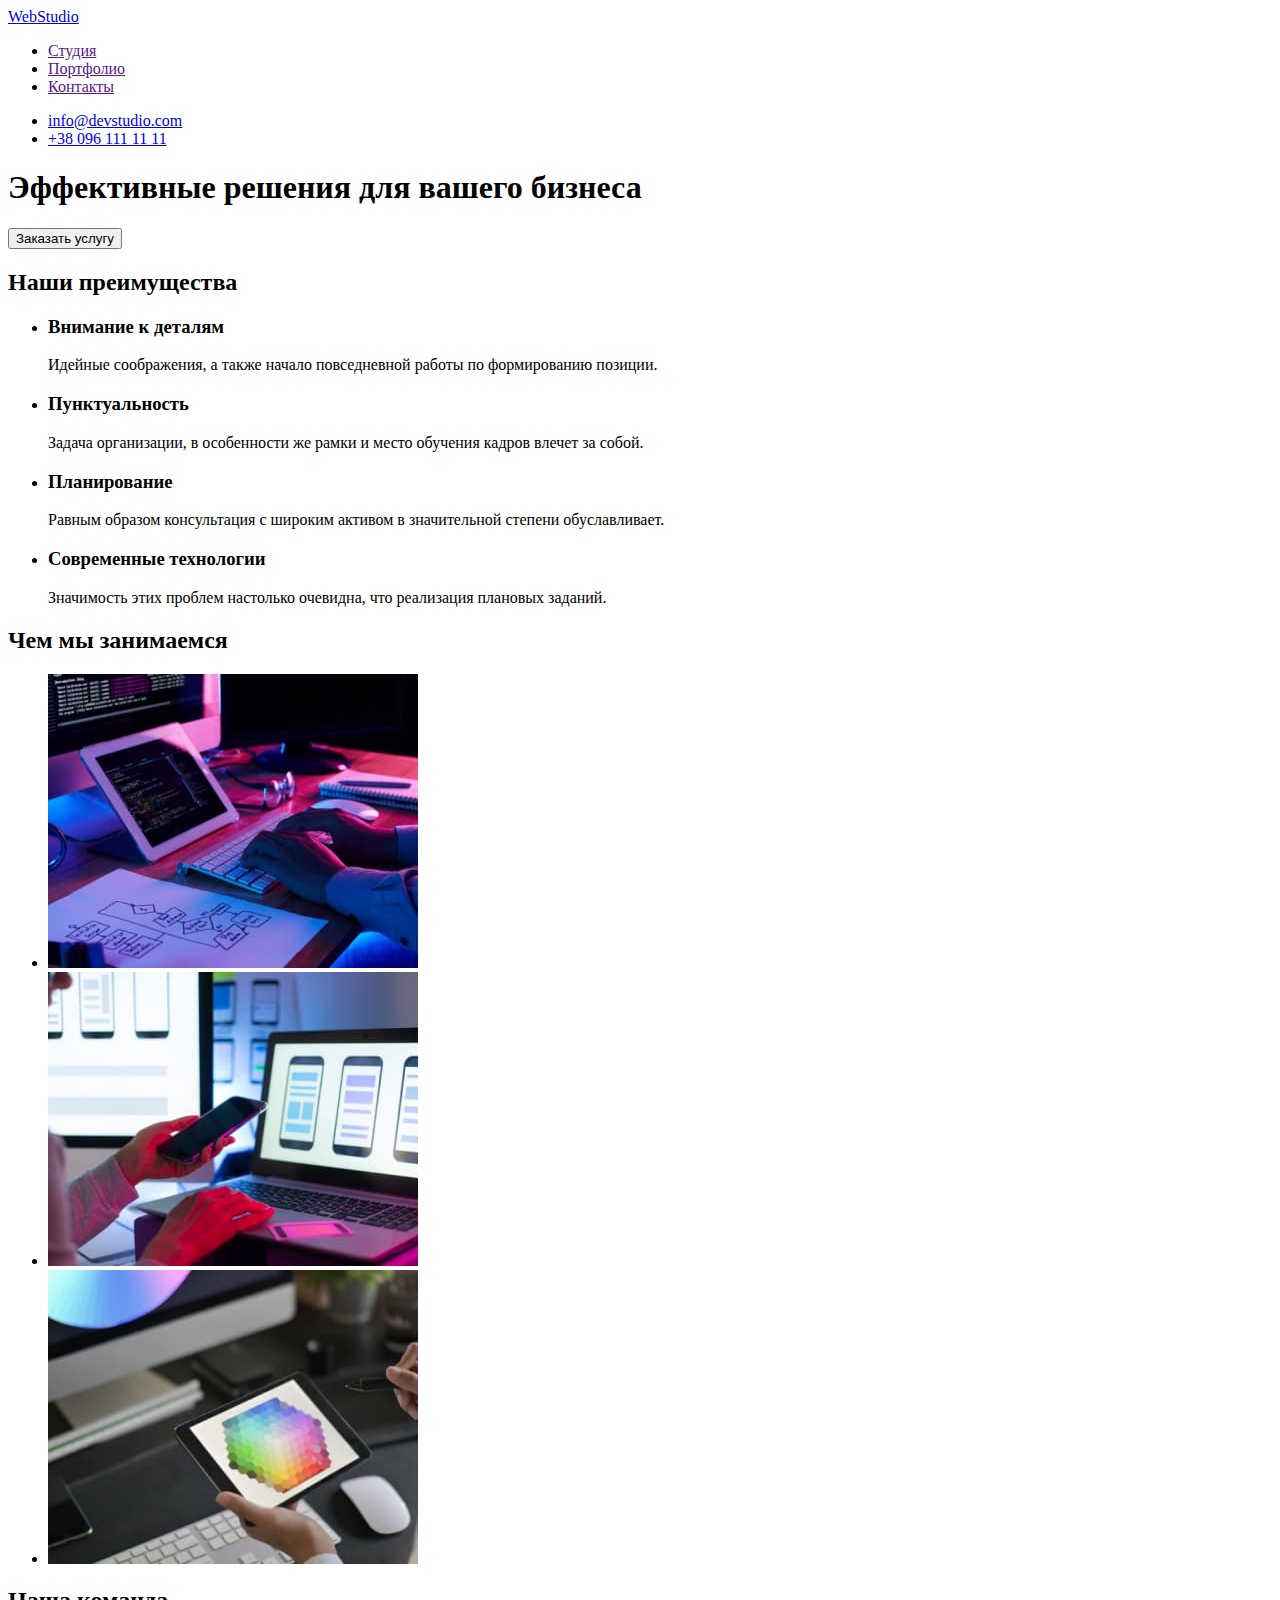
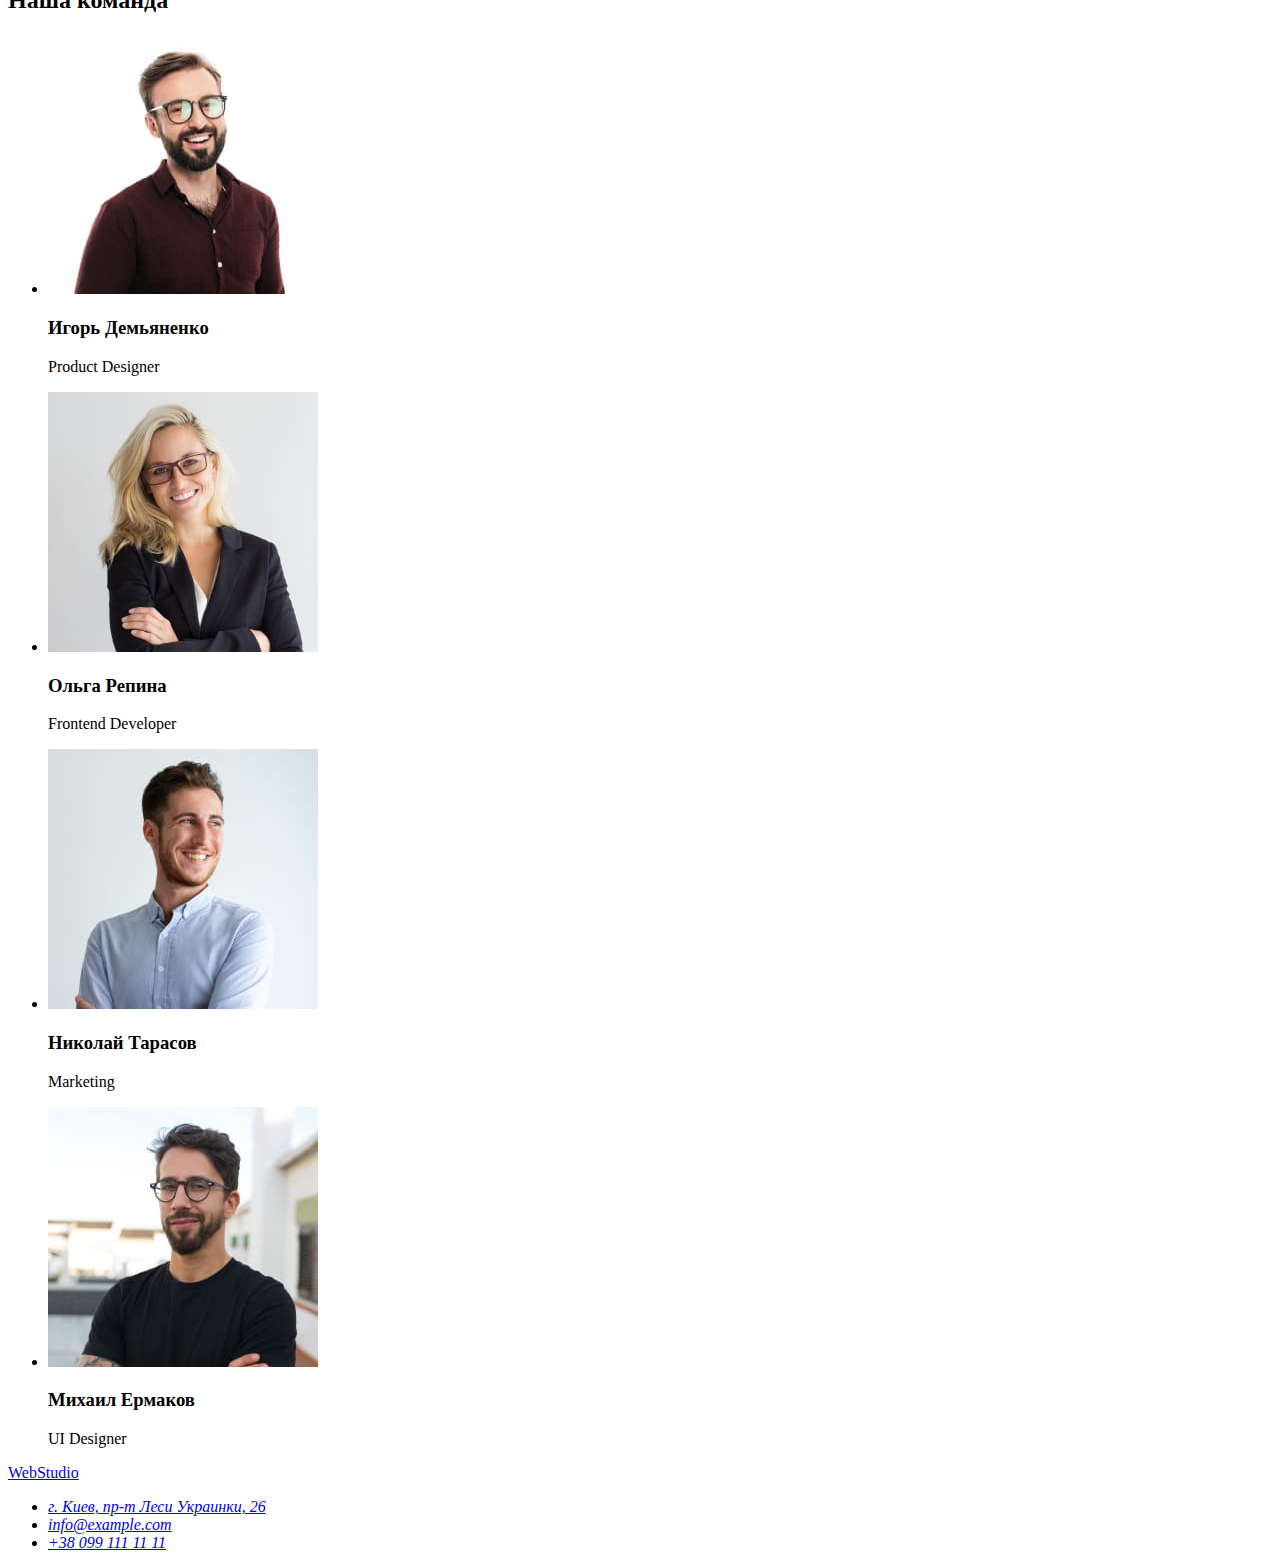
==== index.html @ 0d1cf468 "Добавление файла портфолио и css" ====
<!DOCTYPE html>
<html lang="ru">
<head>
    <meta charset="UTF-8">
    <meta http-equiv="X-UA-Compatible" content="IE=edge">
    <meta name="viewport" content="width=device-width, initial-scale=1.0">
    <title>WebStudio</title>
    <link rel="stylesheet" href="./css/index.css">
</head>

    <header>        
        <nav>
            <a href="./index.html">WebStudio</a>
            <ul>
                <li>
                    <a href="">Студия</a>
                </li>
                <li>
                    <a href="">Портфолио</a>
                </li>
                <li>
                    <a href="">Контакты</a>
                </li>
            </ul>
        </nav>
    
        <ul>
            <li>
                <a href="mailto:info@devstudio.com">info@devstudio.com</a>
            </li>
            <li>
                <a href="tel:+380961111111">+38 096 111 11 11</a>
            </li>
        </ul>
    </header>

    <main>    
        <!--Герой-->
         <section>
            <h1>Эффективные решения для вашего бизнеса</h1>
            <button type="button">Заказать услугу</button>
        </section>
        
        <section>
            <h2>Наши преимущества</h2>
            <ul>
                <li>
                    <h3>Внимание к деталям</h3>
                    <p>Идейные соображения, а также начало
                        повседневной работы по формированию позиции.</p>
                </li>
                <li>
                    <h3>Пунктуальность</h3>
                    <p>Задача организации, в особенности
                        же рамки и место обучения кадров влечет за собой.</p>
                </li>
                <li>
                    <h3>Планирование</h3>
                    <p>Равным образом консультация с широким активом в значительной степени обуславливает.</p>
                </li>
                <li>
                    <h3>Современные технологии</h3>
                    <p>Значимость этих проблем настолько очевидна, что реализация плановых заданий.</p>                    
                </li>
            </ul>
        </section>
        <section>
            <h2>Чем мы занимаемся</h2>
            <ul>
                <li>
                    <img src="./images/img1.jpg" alt="Печатает на планшете" width="370">
                </li>
                <li>
                    <img src="./images/img2.jpg" alt="Держат телефон в руке" width="370">
                </li>
                <li>
                    <img src="./images/img3.jpg" alt="Выбирают палитру на планшете" width="370">
                </li>
            </ul>
        </section>
        <section>
            <h2>Наша команда</h2>
            <ul>
                <li>
                    <img src="./images/team1.jpg" alt="Фото участика команды" width="270">
                    <h3>Игорь Демьяненко</h3>
                    <p>Product Designer</p>
                </li>
                <li>
                    <img src="./images/team2.jpg" alt="Фото участика команды" width="270">
                    <h3>Ольга Репина</h3>
                    <p>Frontend Developer</p>
                </li>
                <li>
                    <img src="./images/team3.jpg" alt="Фото участика команды" width="270">
                    <h3>Николай Тарасов</h3>
                    <p>Marketing</p>
                </li>
                <li>
                    <img src="./images/team4.jpg" alt="Фото участика команды" width="270">
                    <h3>Михаил Ермаков</h3>
                    <p>UI Designer</p>
                </li>
            </ul>
        </section>    
    </main>

    <footer>
        <a href="index.html">WebStudio</a>
        <address>
            <ul>
                <li>
                    <a href="https://goo.gl/maps/7jGC1GVGxhmo8S818" target="_blank" rel="noopener noreferrer nofollow ">г.
                        Киев, пр-т Леси Украинки, 26</a>
                </li>
                <li>
                    <a href="mailto:info@example.com">info@example.com</a>
                </li>
                <li>
                    <a href="tel:+380991111111">+38 099 111 11 11</a>
                </li>
            </ul>
        </address>
    </footer>

</body>
</html>
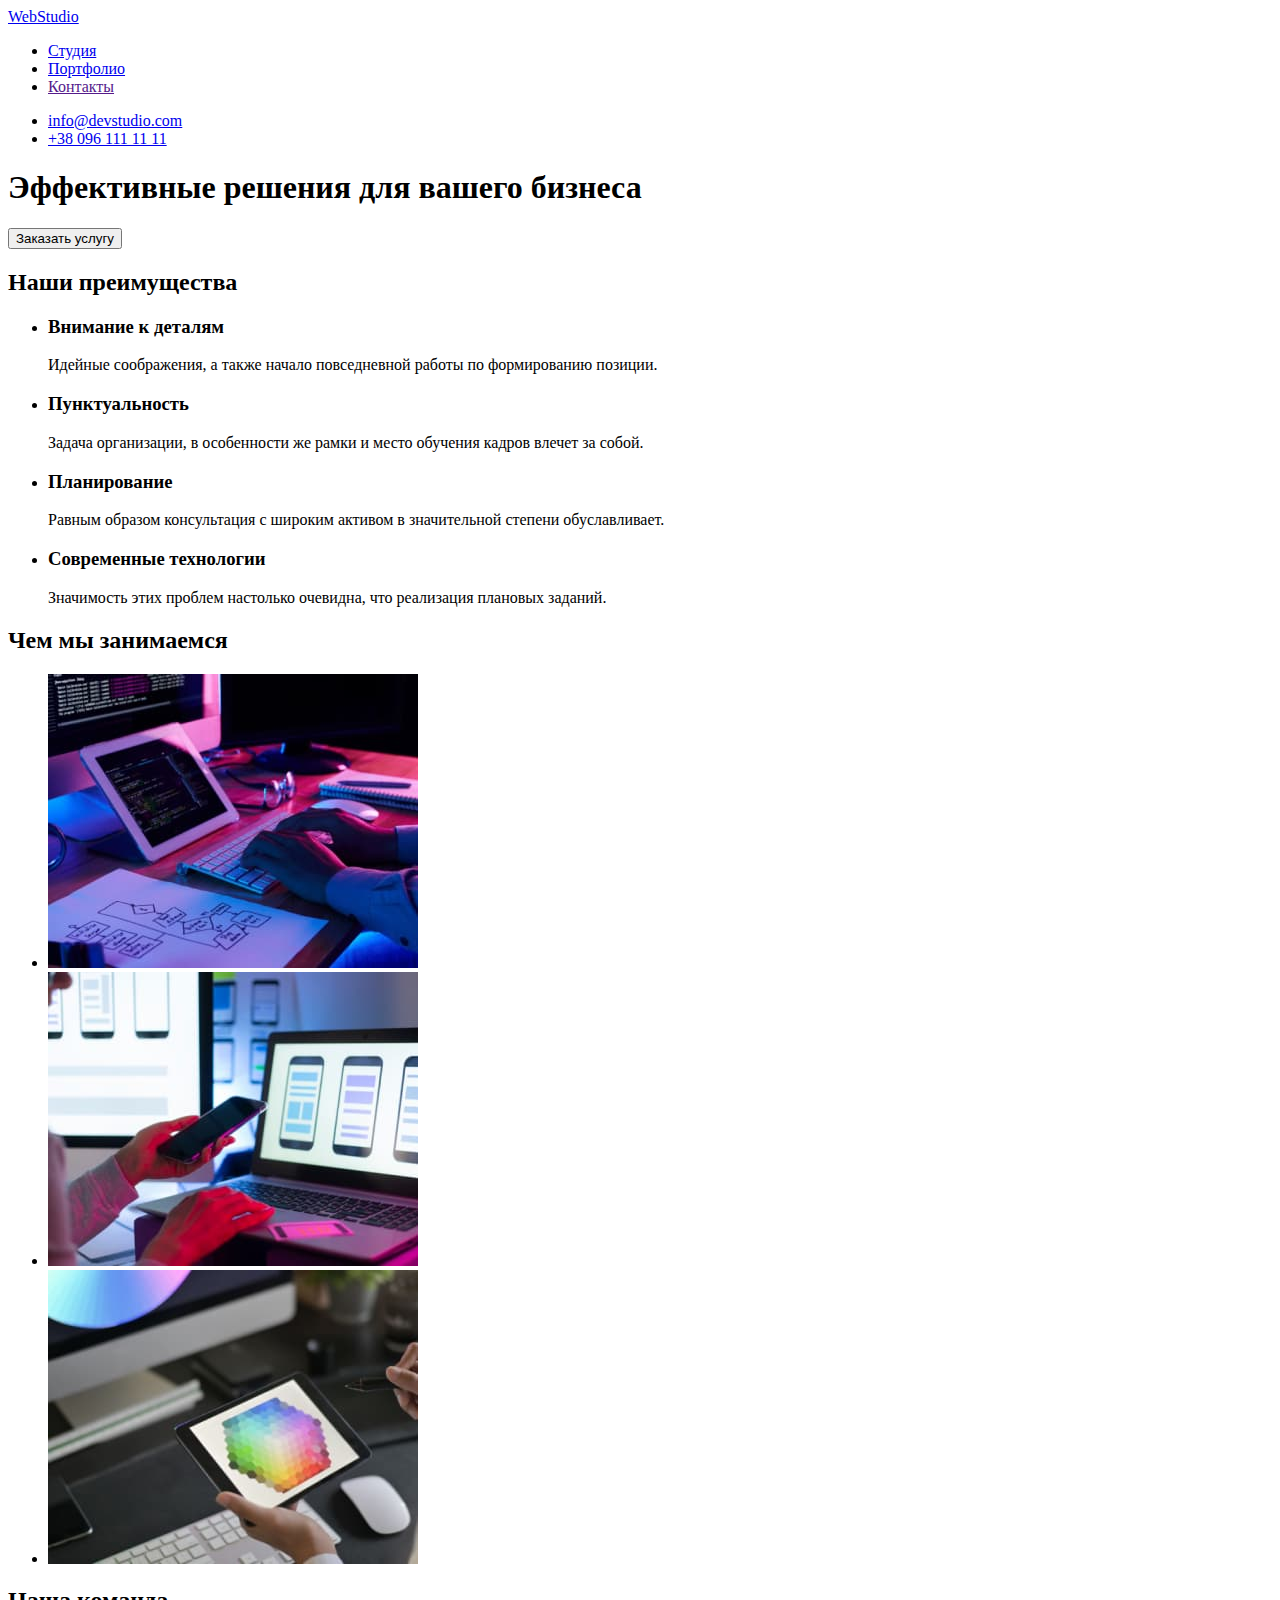
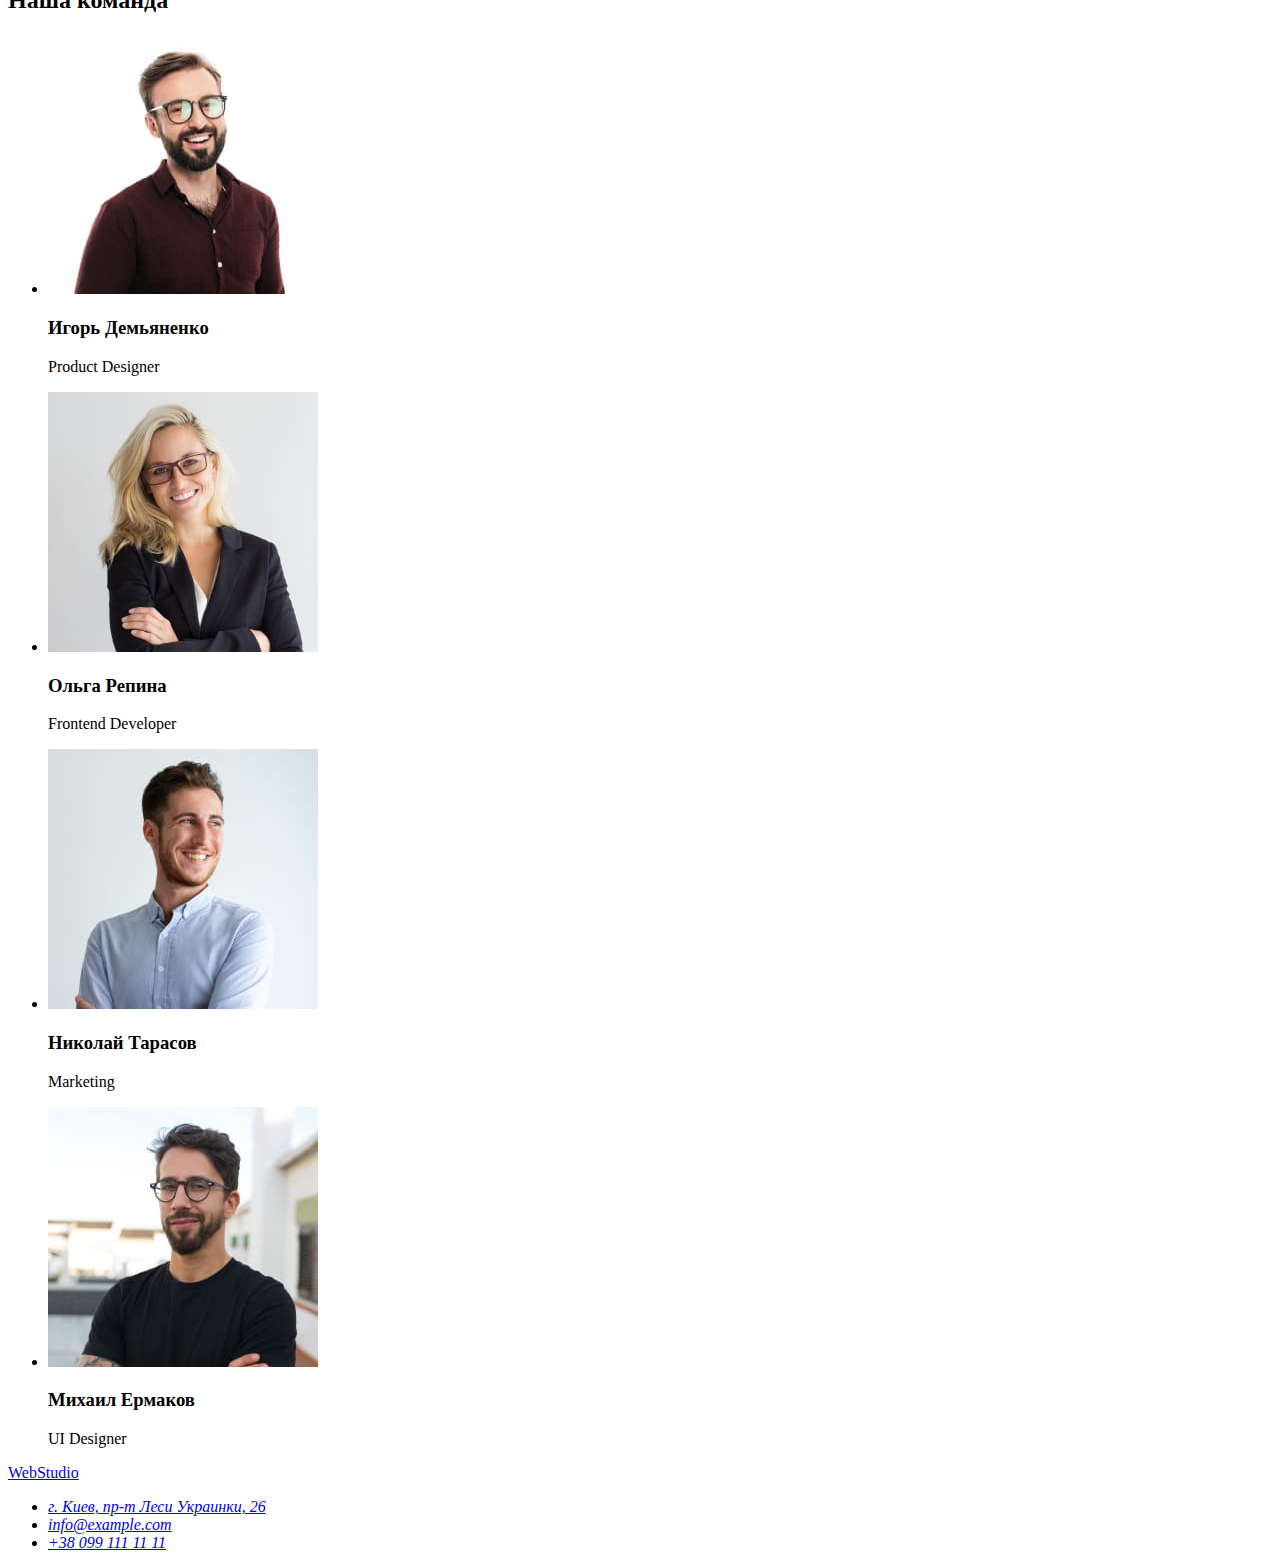
==== commit a778b40c: "Добавление картинок" ====
--- a/index.html
+++ b/index.html
@@ -13,10 +13,10 @@
             <a href="./index.html">WebStudio</a>
             <ul>
                 <li>
-                    <a href="">Студия</a>
+                    <a href="./index.html">Студия</a>
                 </li>
                 <li>
-                    <a href="">Портфолио</a>
+                    <a href="./portfolio.html">Портфолио</a>
                 </li>
                 <li>
                     <a href="">Контакты</a>
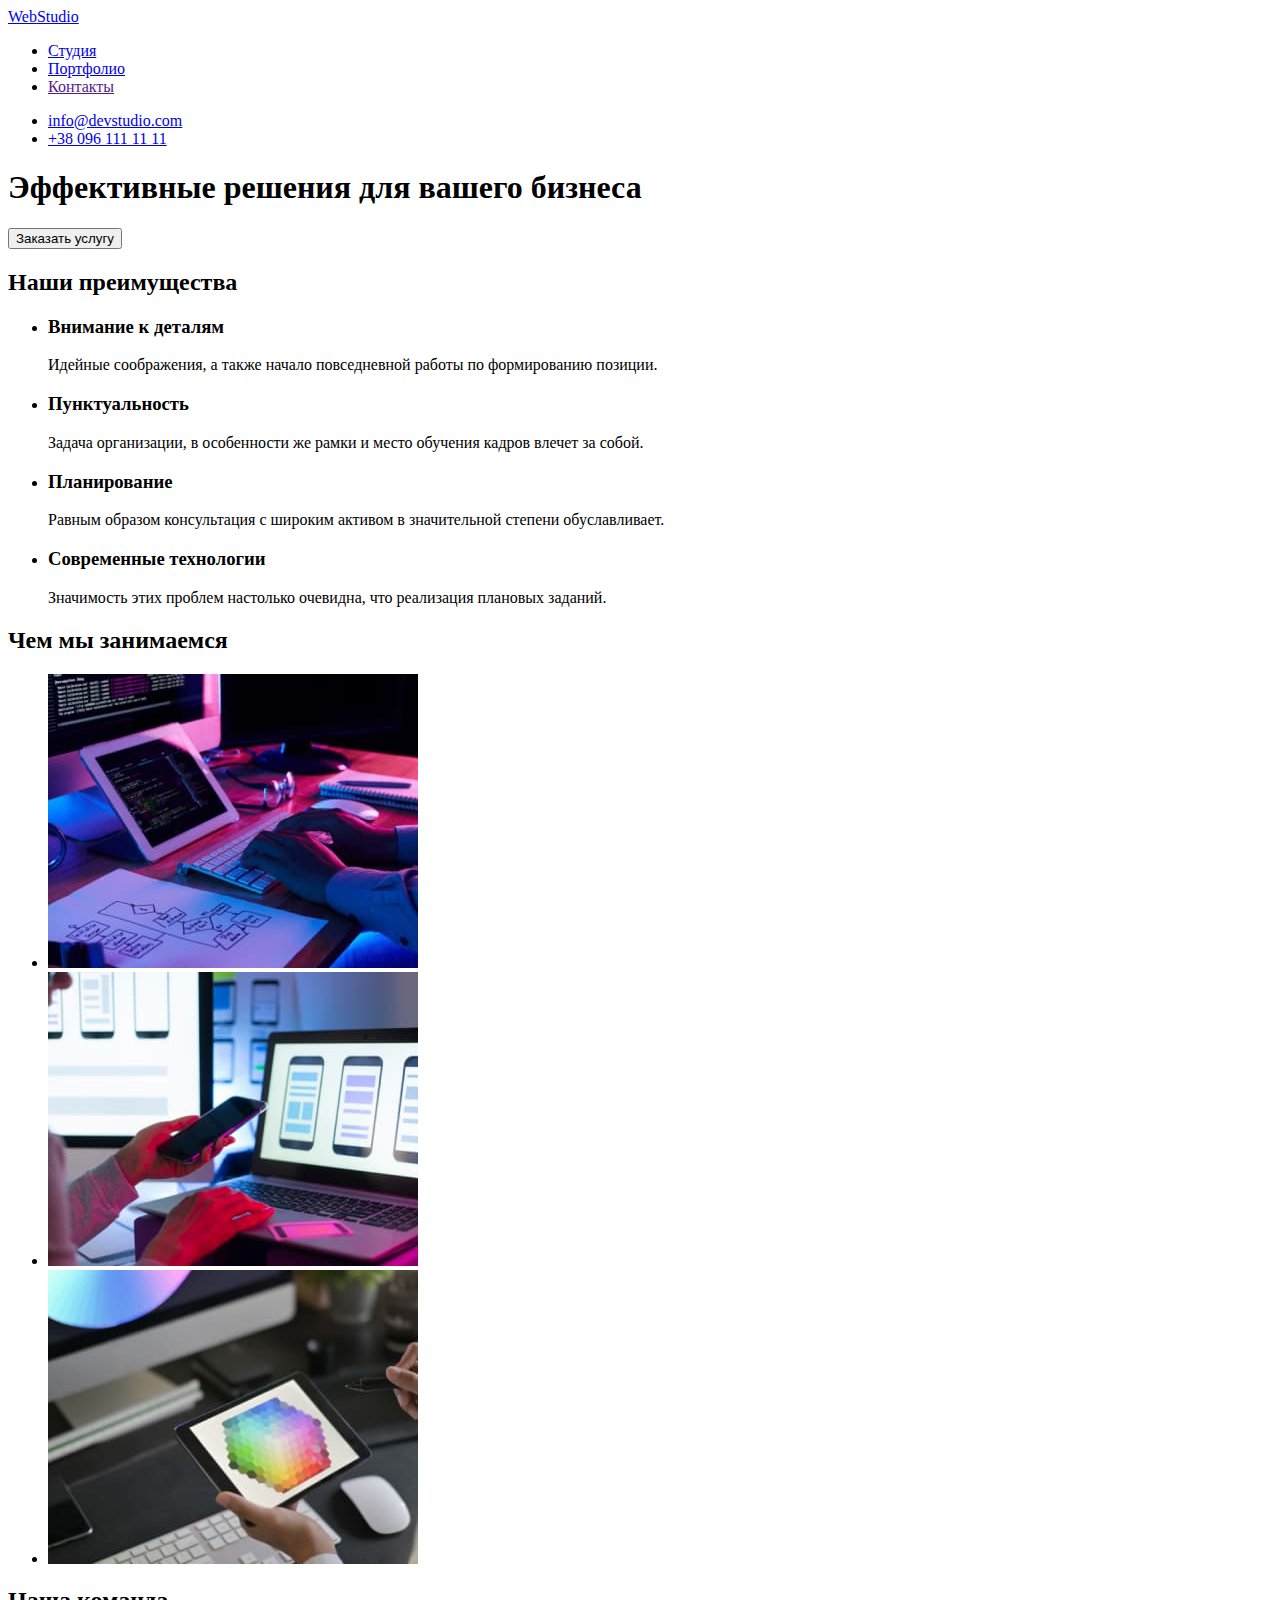
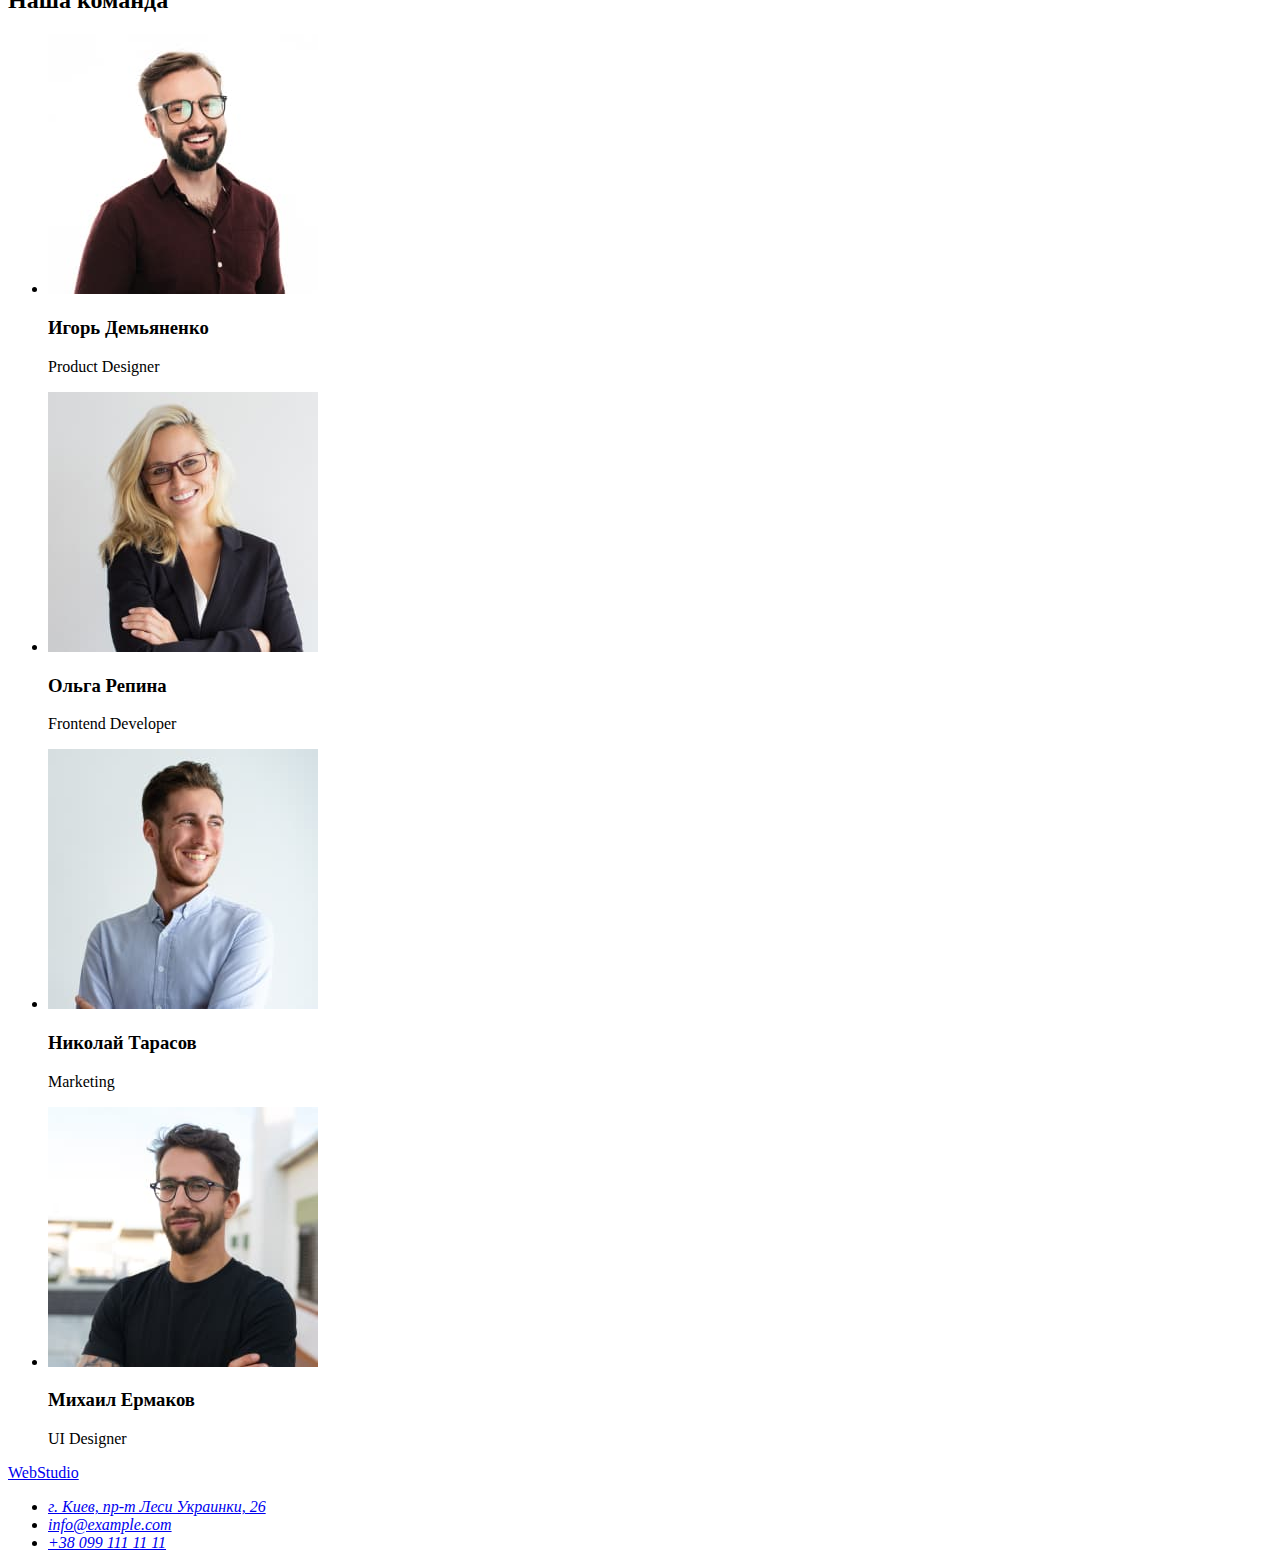
==== commit 1b25c37c: "Расписано классы для всех элементов" ====
--- a/index.html
+++ b/index.html
@@ -5,13 +5,18 @@
     <meta http-equiv="X-UA-Compatible" content="IE=edge">
     <meta name="viewport" content="width=device-width, initial-scale=1.0">
     <title>WebStudio</title>
+    <link rel="preconnect" href="https://fonts.googleapis.com">
+    <link rel="preconnect" href="https://fonts.gstatic.com" crossorigin>
+    <link href="https://fonts.googleapis.com/css2?family=Raleway:wght@700&family=Roboto:wght@400;500;700;900&display=swap"
+        rel="stylesheet">
     <link rel="stylesheet" href="./css/index.css">
+    
 </head>
 
     <header>        
         <nav>
-            <a href="./index.html">WebStudio</a>
-            <ul>
+            <a href="./index.html" class="logo"><span class="logo-sab">Web</span>Studio</a>
+            <ul class="nav">
                 <li>
                     <a href="./index.html">Студия</a>
                 </li>
@@ -24,7 +29,7 @@
             </ul>
         </nav>
     
-        <ul>
+        <ul  class="info-head">
             <li>
                 <a href="mailto:info@devstudio.com">info@devstudio.com</a>
             </li>
@@ -36,36 +41,36 @@
 
     <main>    
         <!--Герой-->
-         <section>
-            <h1>Эффективные решения для вашего бизнеса</h1>
-            <button type="button">Заказать услугу</button>
+         <section class="hero">
+            <h1 class="hero-title title">Эффективные решения для вашего бизнеса</h1>
+            <button type="button" class="button">Заказать услугу</button>
         </section>
         
-        <section>
-            <h2>Наши преимущества</h2>
+        <section class="main-benefits">
+            <h2 class="main-benefits-main-title">Наши преимущества</h2>
             <ul>
                 <li>
-                    <h3>Внимание к деталям</h3>
-                    <p>Идейные соображения, а также начало
+                    <h3 class="main-benefits-title">Внимание к деталям</h3>
+                    <p class="main-benefits-text">Идейные соображения, а также начало
                         повседневной работы по формированию позиции.</p>
                 </li>
                 <li>
-                    <h3>Пунктуальность</h3>
-                    <p>Задача организации, в особенности
+                    <h3 class="main-benefits-title">Пунктуальность</h3>
+                    <p class="main-benefits-text">Задача организации, в особенности
                         же рамки и место обучения кадров влечет за собой.</p>
                 </li>
                 <li>
-                    <h3>Планирование</h3>
-                    <p>Равным образом консультация с широким активом в значительной степени обуславливает.</p>
+                    <h3 class="main-benefits-title">Планирование</h3>
+                    <p class="main-benefits-text">Равным образом консультация с широким активом в значительной степени обуславливает.</p>
                 </li>
                 <li>
-                    <h3>Современные технологии</h3>
-                    <p>Значимость этих проблем настолько очевидна, что реализация плановых заданий.</p>                    
+                    <h3 class="main-benefits-title">Современные технологии</h3>
+                    <p class="main-benefits-text">Значимость этих проблем настолько очевидна, что реализация плановых заданий.</p>                    
                 </li>
             </ul>
         </section>
-        <section>
-            <h2>Чем мы занимаемся</h2>
+        <section class="main-work">
+            <h2 class="main-work-title">Чем мы занимаемся</h2>
             <ul>
                 <li>
                     <img src="./images/img1.jpg" alt="Печатает на планшете" width="370">
@@ -78,37 +83,37 @@
                 </li>
             </ul>
         </section>
-        <section>
-            <h2>Наша команда</h2>
+        <section class="main-team">
+            <h2 class="main-team-main-title">Наша команда</h2>
             <ul>
                 <li>
                     <img src="./images/team1.jpg" alt="Фото участика команды" width="270">
-                    <h3>Игорь Демьяненко</h3>
-                    <p>Product Designer</p>
+                    <h3 class="main-team-title">Игорь Демьяненко</h3>
+                    <p class="main-team-text">Product Designer</p>
                 </li>
                 <li>
                     <img src="./images/team2.jpg" alt="Фото участика команды" width="270">
-                    <h3>Ольга Репина</h3>
-                    <p>Frontend Developer</p>
+                    <h3 class="main-team-title">Ольга Репина</h3>
+                    <p class="main-team-text">Frontend Developer</p>
                 </li>
                 <li>
                     <img src="./images/team3.jpg" alt="Фото участика команды" width="270">
-                    <h3>Николай Тарасов</h3>
-                    <p>Marketing</p>
+                    <h3 class="main-team-title">Николай Тарасов</h3>
+                    <p class="main-team-text">Marketing</p>
                 </li>
                 <li>
                     <img src="./images/team4.jpg" alt="Фото участика команды" width="270">
-                    <h3>Михаил Ермаков</h3>
-                    <p>UI Designer</p>
+                    <h3 class="main-team-title">Михаил Ермаков</h3>
+                    <p class="main-team-text">UI Designer</p>
                 </li>
             </ul>
         </section>    
     </main>
 
     <footer>
-        <a href="index.html">WebStudio</a>
+        <a href="./index.html" class="logo"><span class="logo-sab">Web</span>Studio</a>
         <address>
-            <ul>
+            <ul class="info-footer">
                 <li>
                     <a href="https://goo.gl/maps/7jGC1GVGxhmo8S818" target="_blank" rel="noopener noreferrer nofollow ">г.
                         Киев, пр-т Леси Украинки, 26</a>
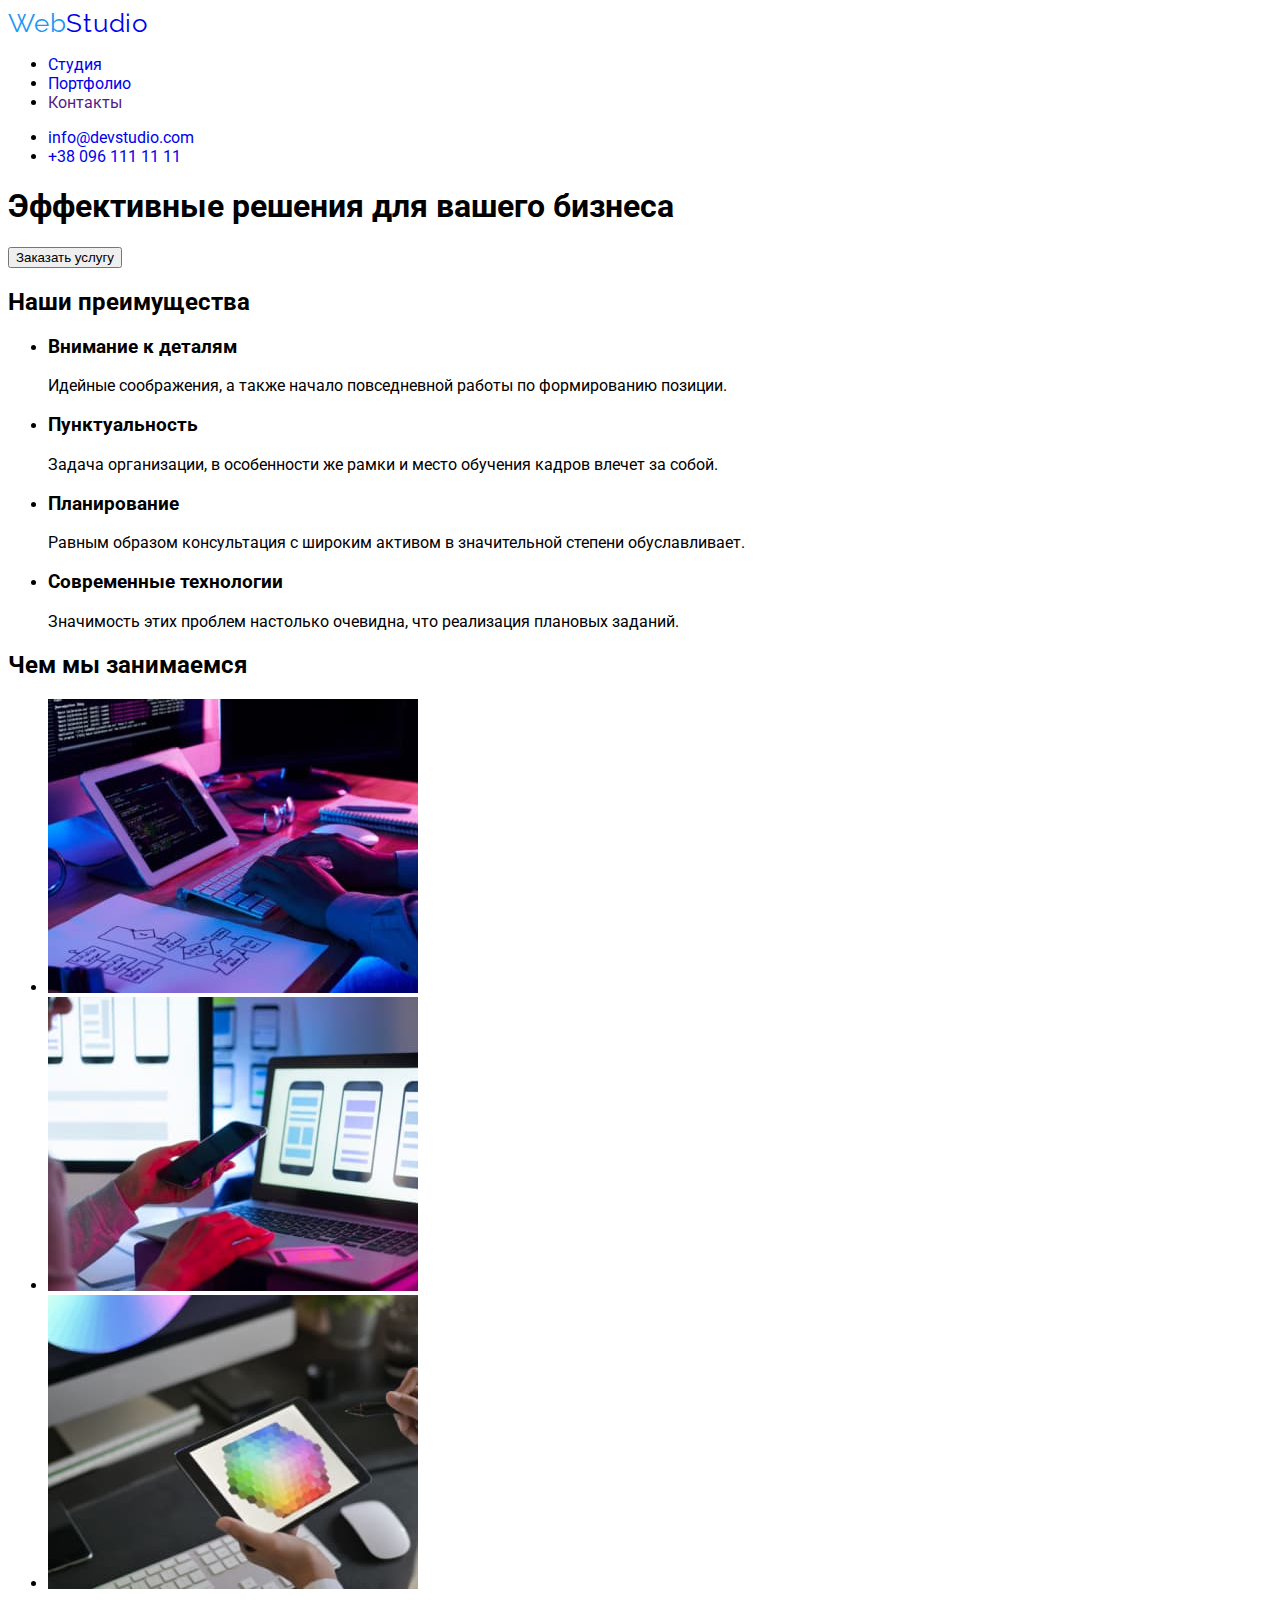
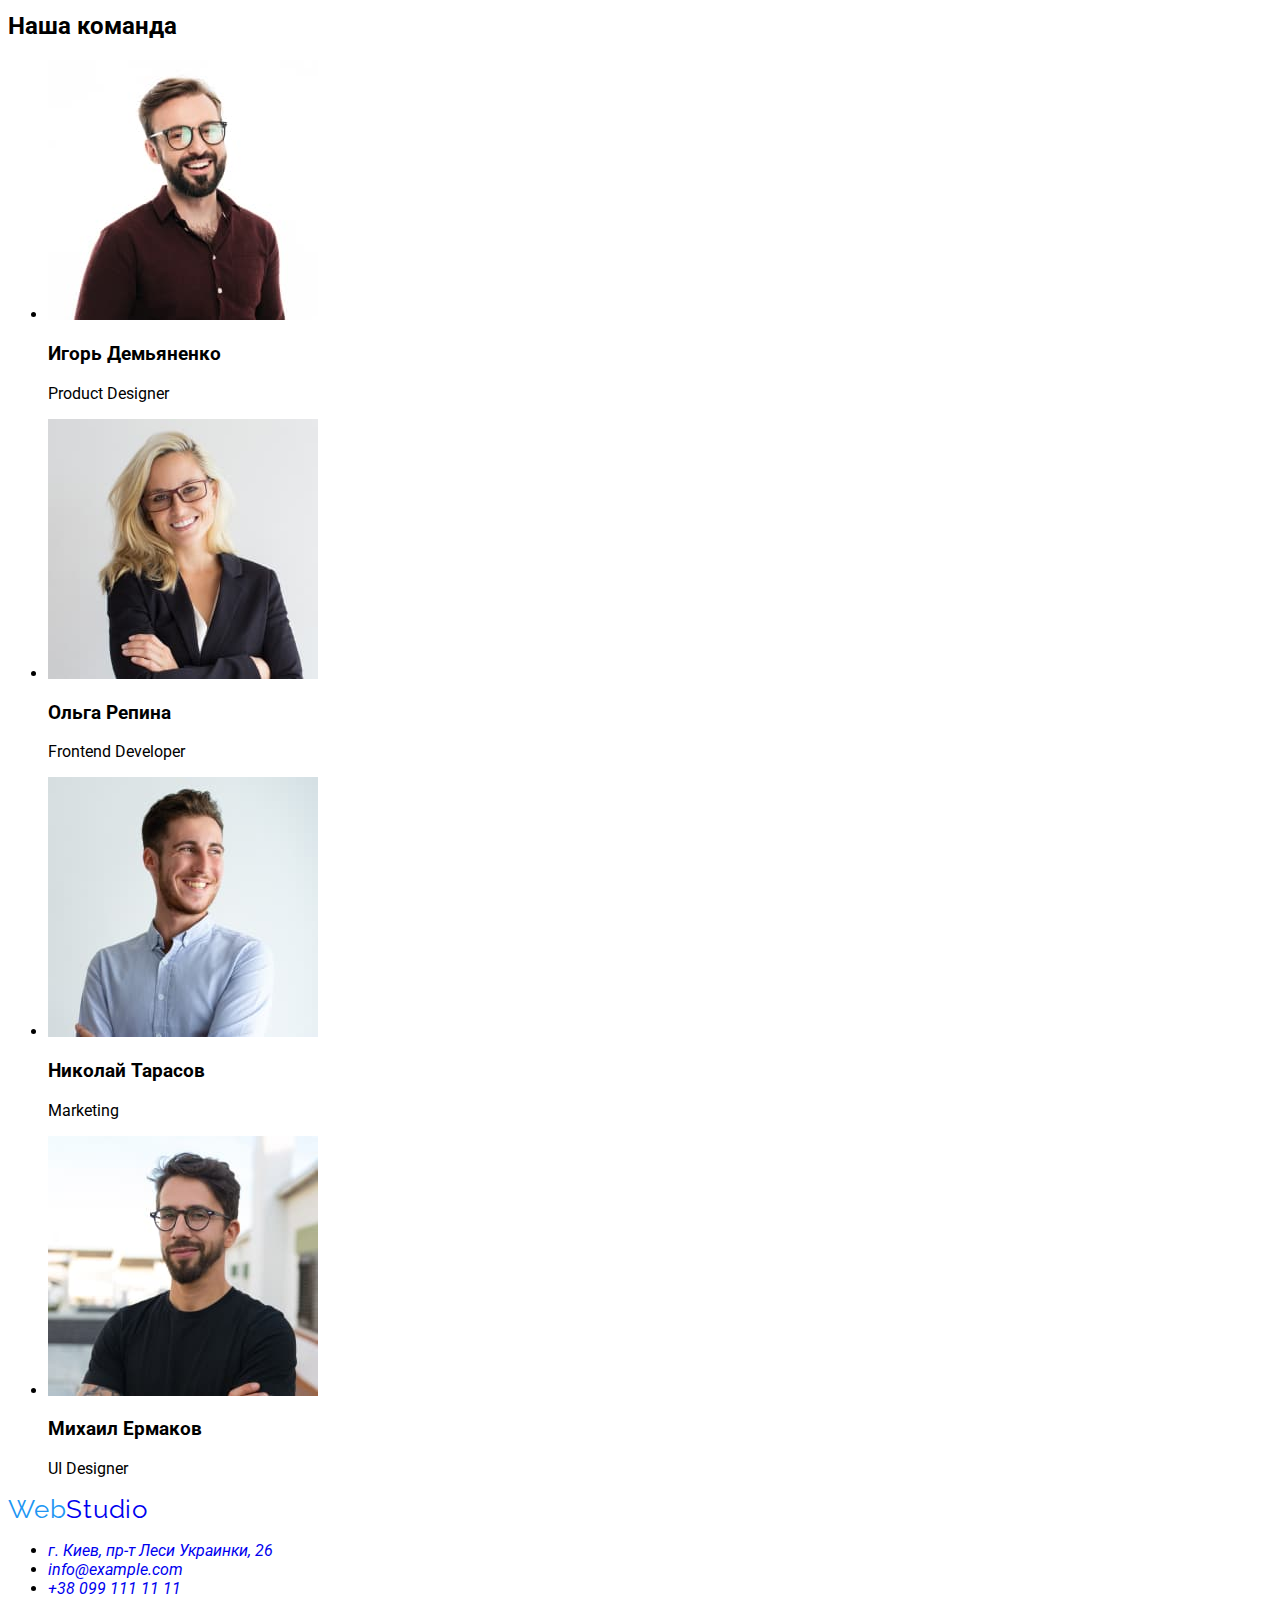
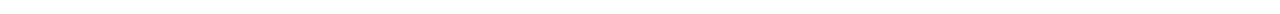
==== commit 9f1ece1d: "Добавление оформление для текстов и линков" ====
--- a/index.html
+++ b/index.html
@@ -9,32 +9,32 @@
     <link rel="preconnect" href="https://fonts.gstatic.com" crossorigin>
     <link href="https://fonts.googleapis.com/css2?family=Raleway:wght@700&family=Roboto:wght@400;500;700;900&display=swap"
         rel="stylesheet">
-    <link rel="stylesheet" href="./css/index.css">
+    <link rel="stylesheet" href="./css/styles.css">
     
 </head>
 
     <header>        
-        <nav>
-            <a href="./index.html" class="logo"><span class="logo-sab">Web</span>Studio</a>
-            <ul class="nav">
+        <nav class="nav">
+            <a href="./index.html" class="logo link"><span class="logo-sab">Web</span>Studio</a>
+            <ul>
                 <li>
-                    <a href="./index.html">Студия</a>
+                    <a href="./index.html" class="link">Студия</a>
                 </li>
                 <li>
-                    <a href="./portfolio.html">Портфолио</a>
+                    <a href="./portfolio.html" class="link">Портфолио</a>
                 </li>
                 <li>
-                    <a href="">Контакты</a>
+                    <a href="" class="link">Контакты</a>
                 </li>
             </ul>
         </nav>
     
         <ul  class="info-head">
             <li>
-                <a href="mailto:info@devstudio.com">info@devstudio.com</a>
+                <a href="mailto:info@devstudio.com" class="link">info@devstudio.com</a>
             </li>
             <li>
-                <a href="tel:+380961111111">+38 096 111 11 11</a>
+                <a href="tel:+380961111111" class="link">+38 096 111 11 11</a>
             </li>
         </ul>
     </header>
@@ -110,19 +110,19 @@
         </section>    
     </main>
 
-    <footer>
-        <a href="./index.html" class="logo"><span class="logo-sab">Web</span>Studio</a>
+    <footer class="footer">
+        <a href="./index.html" class="logo link"><span class="logo-sab">Web</span>Studio</a>
         <address>
-            <ul class="info-footer">
+            <ul class="footer-info">
                 <li>
-                    <a href="https://goo.gl/maps/7jGC1GVGxhmo8S818" target="_blank" rel="noopener noreferrer nofollow ">г.
+                    <a href="https://goo.gl/maps/7jGC1GVGxhmo8S818" class="link" target="_blank" rel="noopener noreferrer nofollow ">г.
                         Киев, пр-т Леси Украинки, 26</a>
                 </li>
                 <li>
-                    <a href="mailto:info@example.com">info@example.com</a>
+                    <a href="mailto:info@example.com" class="link">info@example.com</a>
                 </li>
                 <li>
-                    <a href="tel:+380991111111">+38 099 111 11 11</a>
+                    <a href="tel:+380991111111" class="link">+38 099 111 11 11</a>
                 </li>
             </ul>
         </address>
--- a/css/styles.css
+++ b/css/styles.css
@@ -0,0 +1,16 @@
+body {
+  background-color: #fff;
+  font-family: 'Roboto', sans-serif;
+}
+.logo {
+  font-family: 'Raleway', sans-serif;
+  font-size: 26px;
+  line-height: calc(31 / 26);
+  letter-spacing: 0.03em;
+}
+.logo-sab {
+  color: #2196f3;
+}
+.link {
+  text-decoration: none;
+}
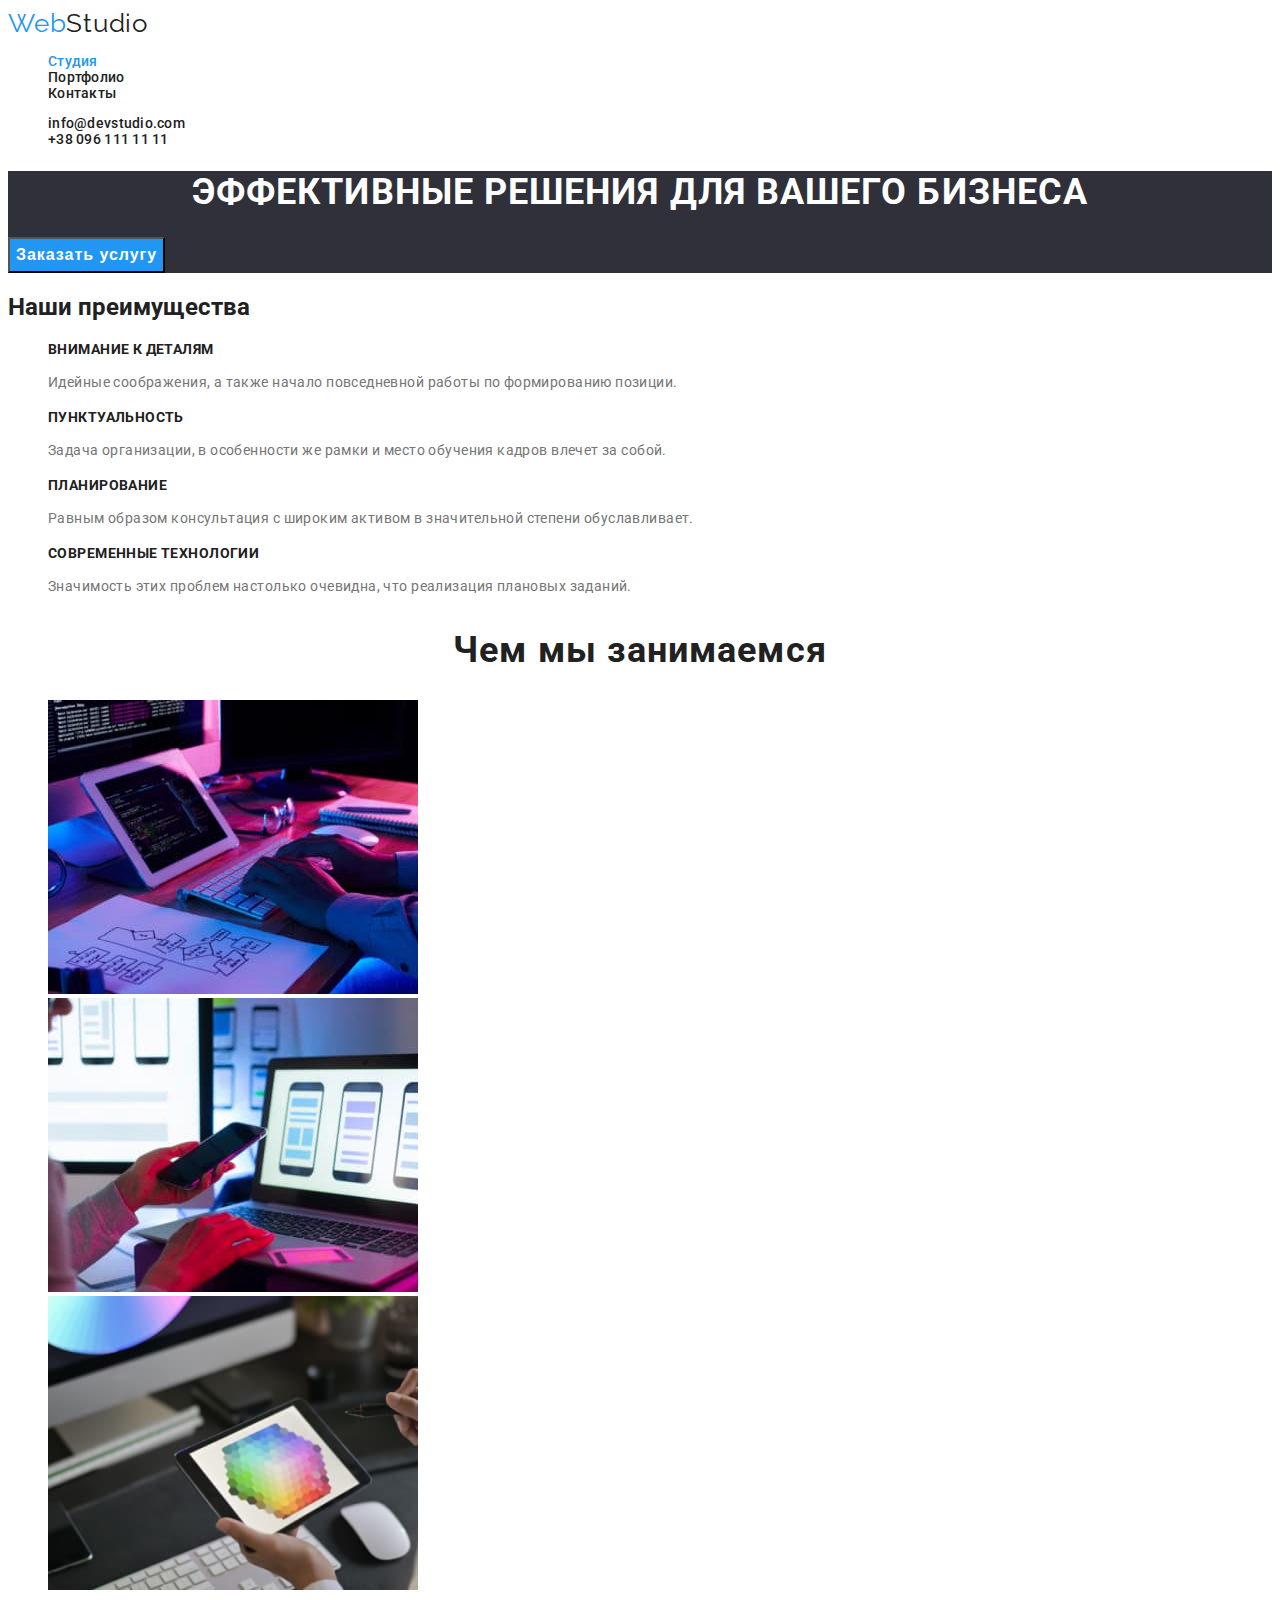
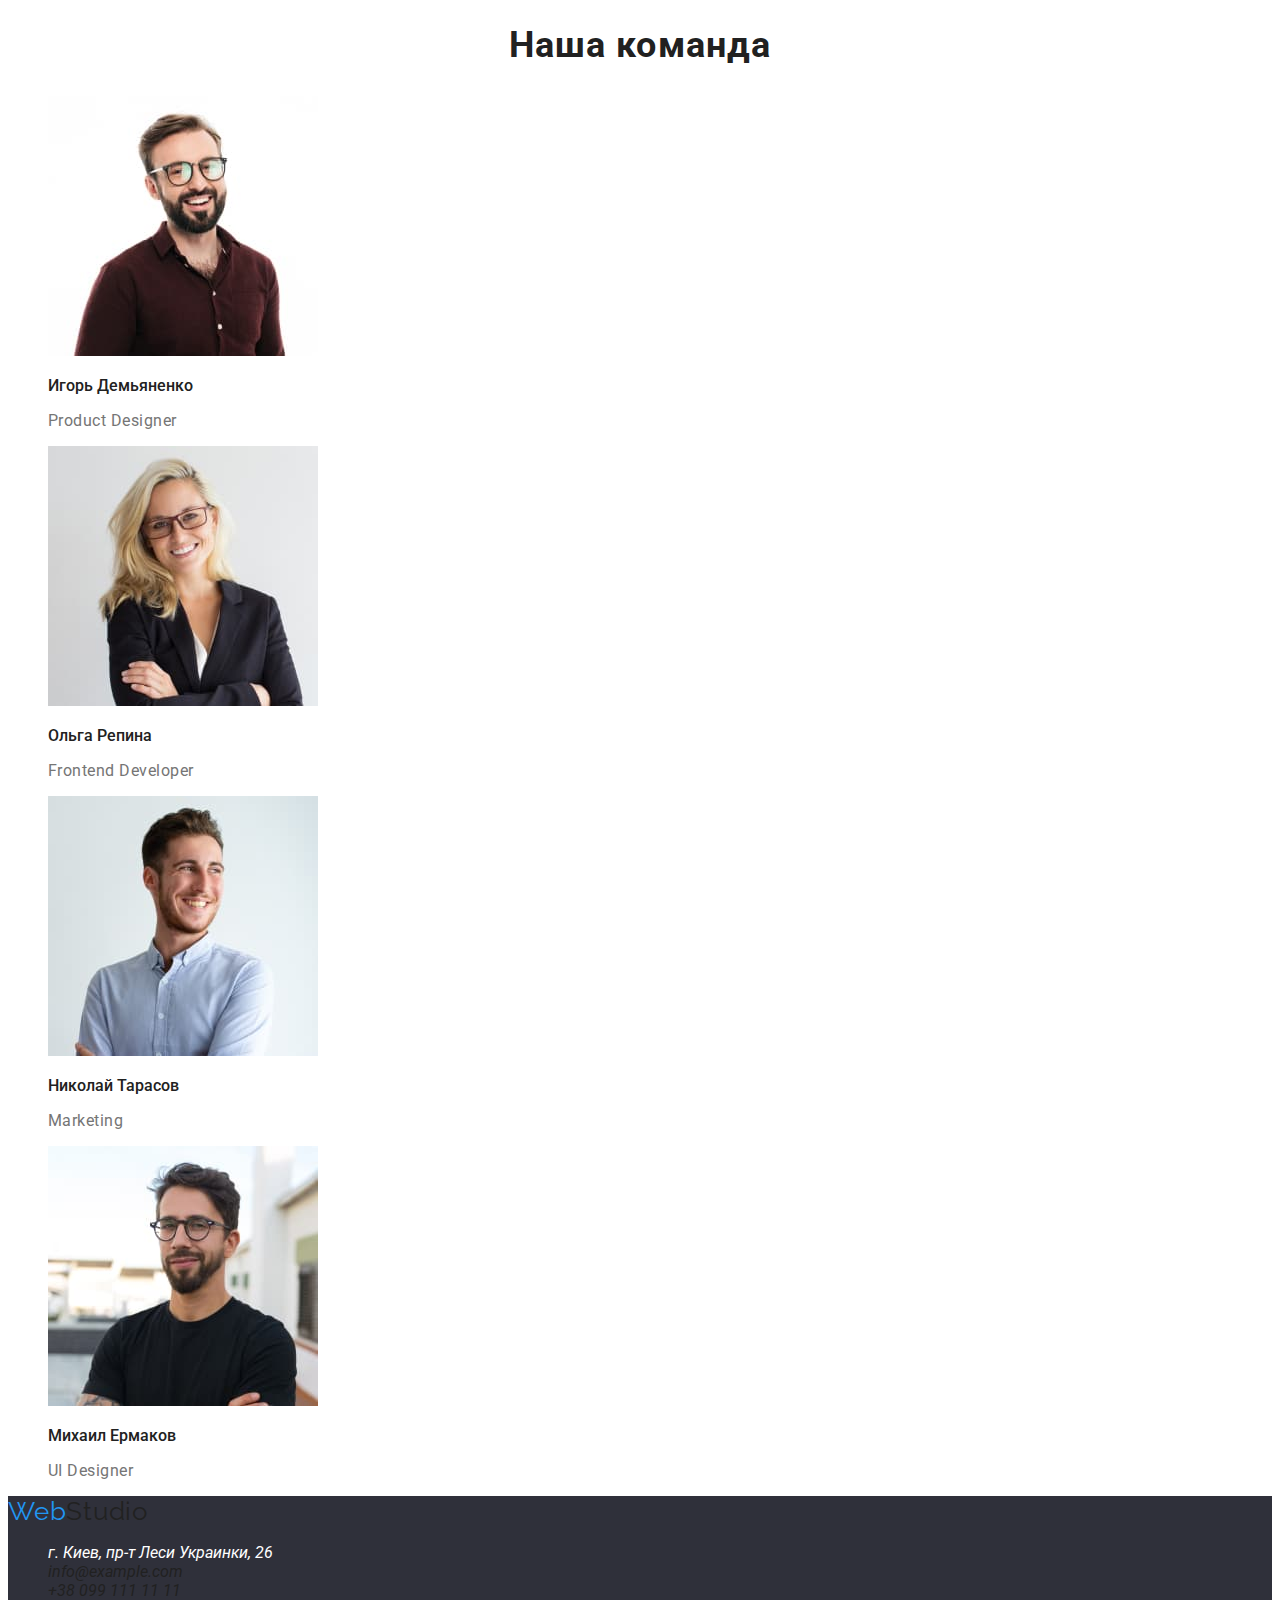
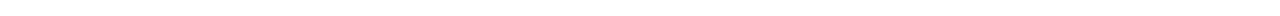
==== commit 3aecc13e: "Добавлены все классы в портфолио и прописан цвет" ====
--- a/index.html
+++ b/index.html
@@ -14,11 +14,11 @@
 </head>
 
     <header>        
-        <nav class="nav">
+        <nav>
             <a href="./index.html" class="logo link"><span class="logo-sab">Web</span>Studio</a>
-            <ul>
+            <ul class="nav list">
                 <li>
-                    <a href="./index.html" class="link">Студия</a>
+                    <a href="./index.html" class="active-link link">Студия</a>
                 </li>
                 <li>
                     <a href="./portfolio.html" class="link">Портфолио</a>
@@ -29,7 +29,7 @@
             </ul>
         </nav>
     
-        <ul  class="info-head">
+        <ul  class="info-head list">
             <li>
                 <a href="mailto:info@devstudio.com" class="link">info@devstudio.com</a>
             </li>
@@ -43,12 +43,12 @@
         <!--Герой-->
          <section class="hero">
             <h1 class="hero-title title">Эффективные решения для вашего бизнеса</h1>
-            <button type="button" class="button">Заказать услугу</button>
+            <button type="button" class="main-button">Заказать услугу</button>
         </section>
         
         <section class="main-benefits">
             <h2 class="main-benefits-main-title">Наши преимущества</h2>
-            <ul>
+            <ul class="list">
                 <li>
                     <h3 class="main-benefits-title">Внимание к деталям</h3>
                     <p class="main-benefits-text">Идейные соображения, а также начало
@@ -70,8 +70,8 @@
             </ul>
         </section>
         <section class="main-work">
-            <h2 class="main-work-title">Чем мы занимаемся</h2>
-            <ul>
+            <h2 class="main-work-title title">Чем мы занимаемся</h2>
+            <ul class="list">
                 <li>
                     <img src="./images/img1.jpg" alt="Печатает на планшете" width="370">
                 </li>
@@ -84,8 +84,8 @@
             </ul>
         </section>
         <section class="main-team">
-            <h2 class="main-team-main-title">Наша команда</h2>
-            <ul>
+            <h2 class="main-team-main-title title">Наша команда</h2>
+            <ul class="list">
                 <li>
                     <img src="./images/team1.jpg" alt="Фото участика команды" width="270">
                     <h3 class="main-team-title">Игорь Демьяненко</h3>
@@ -113,9 +113,9 @@
     <footer class="footer">
         <a href="./index.html" class="logo link"><span class="logo-sab">Web</span>Studio</a>
         <address>
-            <ul class="footer-info">
+            <ul class="footer-info list">
                 <li>
-                    <a href="https://goo.gl/maps/7jGC1GVGxhmo8S818" class="link" target="_blank" rel="noopener noreferrer nofollow ">г.
+                    <a href="https://goo.gl/maps/7jGC1GVGxhmo8S818" class="footer-adress link" target="_blank" rel="noopener noreferrer nofollow ">г.
                         Киев, пр-т Леси Украинки, 26</a>
                 </li>
                 <li>
--- a/css/styles.css
+++ b/css/styles.css
@@ -1,16 +1,146 @@
+:root {
+  --active-html: #2196f3;
+  --logo-color: #000;
+  --link-main-color: #212121;
+  --main-button-txt: #fff;
+  --main-text-p: #757575;
+  --info-head: #757575;
+  --nav: #212121;
+  --footer-background-color: #2f303a;
+  --footer-adress: #fff;
+  --footer-info: rgba(255, 255, 255, 0.6);
+  --portf-button-txt: #212121;
+  --portf-button-background: #f5f4fa;
+}
+
 body {
   background-color: #fff;
   font-family: 'Roboto', sans-serif;
+  color: #212121;
 }
+
 .logo {
   font-family: 'Raleway', sans-serif;
   font-size: 26px;
   line-height: calc(31 / 26);
   letter-spacing: 0.03em;
+  color: var(--logo-color);
 }
+
 .logo-sab {
   color: #2196f3;
 }
+
 .link {
   text-decoration: none;
+  color: var(--link-main-color);
 }
+
+.active-link {
+  color: var(--active-html);
+}
+
+.nav {
+  font-weight: 500;
+  font-size: 14px;
+  line-height: calc(16 / 14);
+  letter-spacing: 0.02em;
+  color: var(--nav);
+}
+
+.info-head {
+  font-weight: 500;
+  font-size: 14px;
+  line-height: 16px;
+  letter-spacing: 0.02em;
+  color: var(--info-head);
+}
+
+.nav,
+.info-head {
+}
+
+.list {
+  list-style: none;
+}
+
+.hero {
+  background-color: #2f303a;
+}
+
+.hero-title {
+  font-weight: 900;
+  font-size: 44px;
+  line-height: 1.36;
+  text-align: center;
+  letter-spacing: 0.06em;
+  text-transform: uppercase;
+  color: #ffffff;
+}
+
+.main-button {
+  background-color: #2196f3;
+  color: var(--main-button-txt);
+  font-weight: 700;
+  font-size: 16px;
+  line-height: 1.87;
+  letter-spacing: 0.06em;
+}
+
+.title {
+  font-weight: 700;
+  font-size: 36px;
+  line-height: calc(42 / 36);
+  text-align: center;
+  letter-spacing: 0.03em;
+}
+
+.main-benefits-title {
+  font-weight: 700;
+  font-size: 14px;
+  line-height: calc(16 / 14);
+  letter-spacing: 0.03em;
+  text-transform: uppercase;
+}
+
+.main-benefits-text {
+  font-size: 14px;
+  line-height: 1.71;
+  letter-spacing: 0.03em;
+  color: var(--main-text-p);
+}
+
+.main-team-title {
+  font-weight: 500;
+  font-size: 16px;
+  line-height: calc(19 / 16);
+}
+
+.main-team-text {
+  font-size: 16px;
+  line-height: calc(19 / 16);
+  letter-spacing: 0.03em;
+  color: var(--main-text-p);
+}
+
+.footer {
+  background-color: var(--footer-background-color);
+}
+
+.footer-adress {
+  color: var(--footer-adress);
+}
+
+.footer-info {
+  color: var(--footer-info);
+}
+
+.portf-button {
+  font-weight: 500;
+  font-size: 16px;
+  line-height: 1.62;
+  text-align: center;
+  letter-spacing: 0.03em;
+  color: var(--portf-button-txt);
+  background-color: var(--portf-button-background);
+}
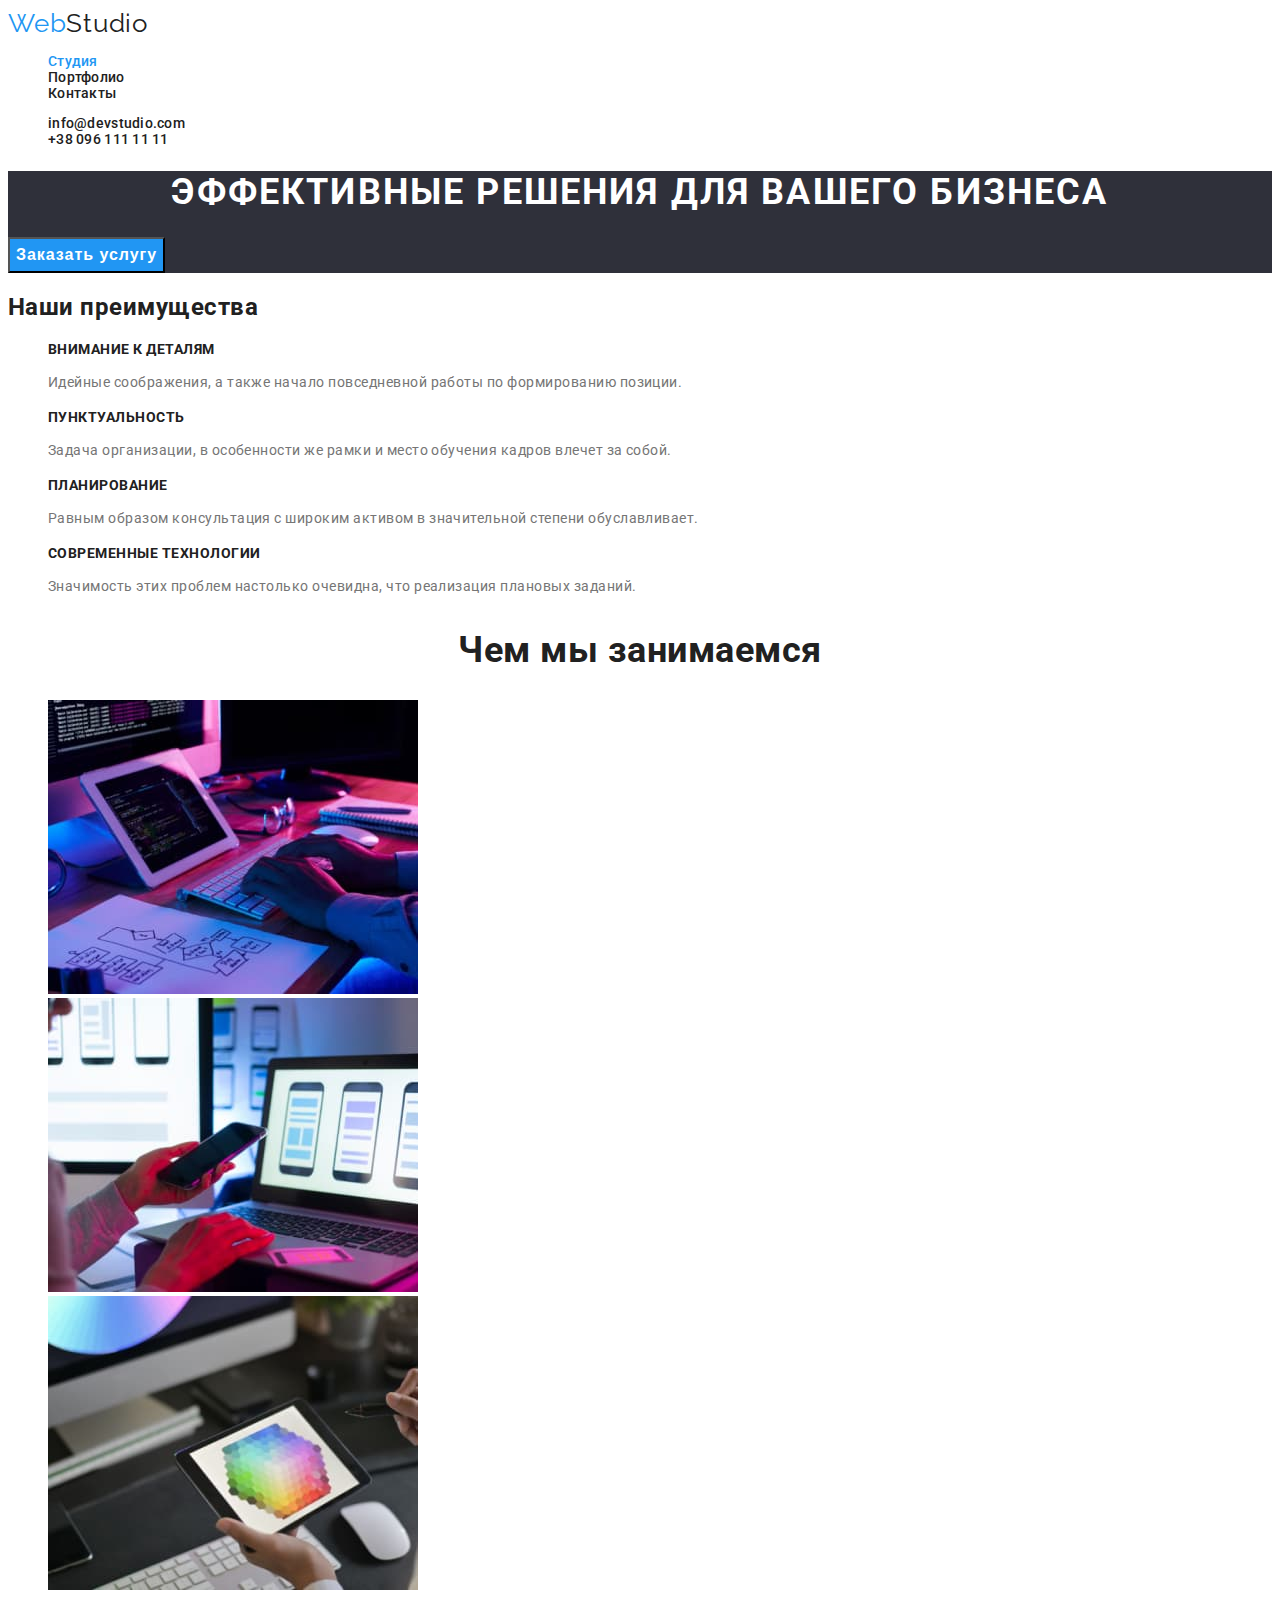
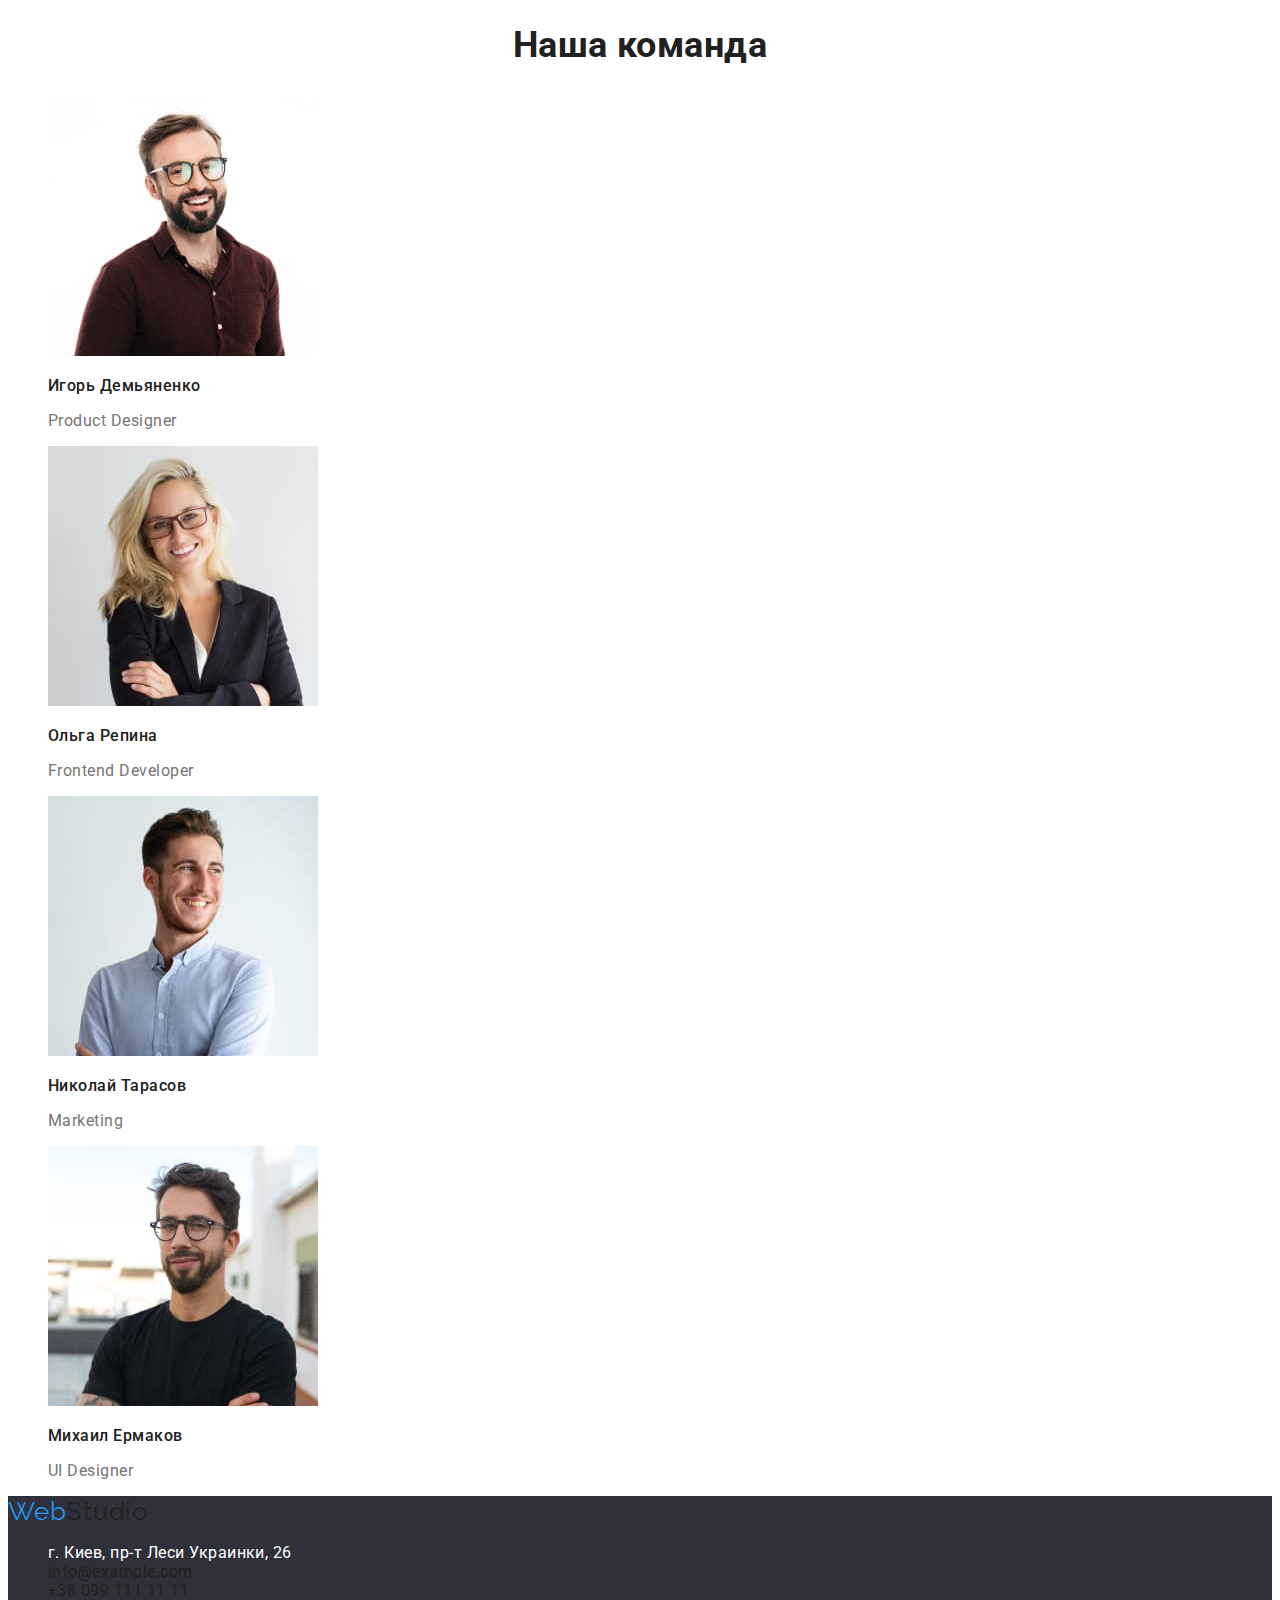
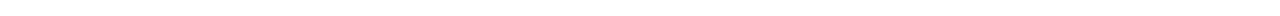
==== commit 305df4d8: "Заменил active-link на curent" ====
--- a/index.html
+++ b/index.html
@@ -18,7 +18,7 @@
             <a href="./index.html" class="logo link"><span class="logo-sab">Web</span>Studio</a>
             <ul class="nav list">
                 <li>
-                    <a href="./index.html" class="active-link link">Студия</a>
+                    <a href="./index.html" class="current link">Студия</a>
                 </li>
                 <li>
                     <a href="./portfolio.html" class="link">Портфолио</a>
--- a/css/styles.css
+++ b/css/styles.css
@@ -1,22 +1,32 @@
 :root {
+  --background-color-html: #fff;
+  --main-txt-color: #212121;
   --active-html: #2196f3;
   --logo-color: #000;
+  --logo-sab-color: #2196f3;
+  --info-head: #757575;
+  --nav: #212121;
   --link-main-color: #212121;
+  --link-focus: #2196f3;
+  --main-hero-background: #2f303a;
+  --main-title-txt: #ffffff;
   --main-button-txt: #fff;
   --main-text-p: #757575;
-  --info-head: #757575;
-  --nav: #212121;
   --footer-background-color: #2f303a;
   --footer-adress: #fff;
   --footer-info: rgba(255, 255, 255, 0.6);
   --portf-button-txt: #212121;
   --portf-button-background: #f5f4fa;
+  --portf-work-title: #212121;
+  --portf-work-text: #757575;
+  --portf-focus-button-txt: #ffffff;
 }
 
 body {
-  background-color: #fff;
+  background-color: var(--background-color-html);
   font-family: 'Roboto', sans-serif;
-  color: #212121;
+  color: var(--main-txt-color);
+  letter-spacing: 0.03em;
 }
 
 .logo {
@@ -28,7 +38,7 @@
 }
 
 .logo-sab {
-  color: #2196f3;
+  color: var(--logo-sab-color);
 }
 
 .link {
@@ -36,7 +46,7 @@
   color: var(--link-main-color);
 }
 
-.active-link {
+.current {
   color: var(--active-html);
 }
 
@@ -51,21 +61,42 @@
 .info-head {
   font-weight: 500;
   font-size: 14px;
-  line-height: 16px;
+  line-height: calc(16 / 14);
   letter-spacing: 0.02em;
   color: var(--info-head);
 }
 
-.nav,
-.info-head {
+.nav .link:hover,
+.info-head .link:hover,
+.nav .link:focus,
+.info-head .link:focus,
+.footer-info .link:hover,
+.footer-info .link:focus {
+  color: var(--link-focus);
 }
 
 .list {
   list-style: none;
 }
 
+.footer {
+  background-color: var(--footer-background-color);
+}
+
+.footer a {
+  font-style: normal;
+}
+
+.footer-adress {
+  color: var(--footer-adress);
+}
+
+.footer-info {
+  color: var(--footer-info);
+}
+/*---------------------------------MAIN----------------------------------------*/
 .hero {
-  background-color: #2f303a;
+  background-color: var(--main-hero-background);
 }
 
 .hero-title {
@@ -75,7 +106,7 @@
   text-align: center;
   letter-spacing: 0.06em;
   text-transform: uppercase;
-  color: #ffffff;
+  color: var(--main-title-txt);
 }
 
 .main-button {
@@ -85,6 +116,7 @@
   font-size: 16px;
   line-height: 1.87;
   letter-spacing: 0.06em;
+  cursor: pointer;
 }
 
 .title {
@@ -92,21 +124,19 @@
   font-size: 36px;
   line-height: calc(42 / 36);
   text-align: center;
-  letter-spacing: 0.03em;
 }
 
 .main-benefits-title {
   font-weight: 700;
   font-size: 14px;
   line-height: calc(16 / 14);
-  letter-spacing: 0.03em;
+
   text-transform: uppercase;
 }
 
 .main-benefits-text {
   font-size: 14px;
   line-height: 1.71;
-  letter-spacing: 0.03em;
   color: var(--main-text-p);
 }
 
@@ -119,28 +149,37 @@
 .main-team-text {
   font-size: 16px;
   line-height: calc(19 / 16);
-  letter-spacing: 0.03em;
   color: var(--main-text-p);
 }
 
-.footer {
-  background-color: var(--footer-background-color);
-}
-
-.footer-adress {
-  color: var(--footer-adress);
-}
-
-.footer-info {
-  color: var(--footer-info);
-}
+/*------------------------PORTFOLIO---------------------*/
 
 .portf-button {
   font-weight: 500;
   font-size: 16px;
   line-height: 1.62;
   text-align: center;
-  letter-spacing: 0.03em;
   color: var(--portf-button-txt);
   background-color: var(--portf-button-background);
+  cursor: pointer;
 }
+
+.portf-work-title {
+  font-weight: 700;
+  font-size: 18px;
+  line-height: 2;
+  letter-spacing: 0.06em;
+  color: var(--portf-work-title);
+}
+
+.portf-work-text {
+  font-size: 16px;
+  line-height: 1.87;
+  color: var(--portf-work-text);
+}
+
+.portf-button:focus,
+.portf-button:hover {
+  color: var(--portf-focus-button-txt);
+  background-color: var(--link-focus);
+}
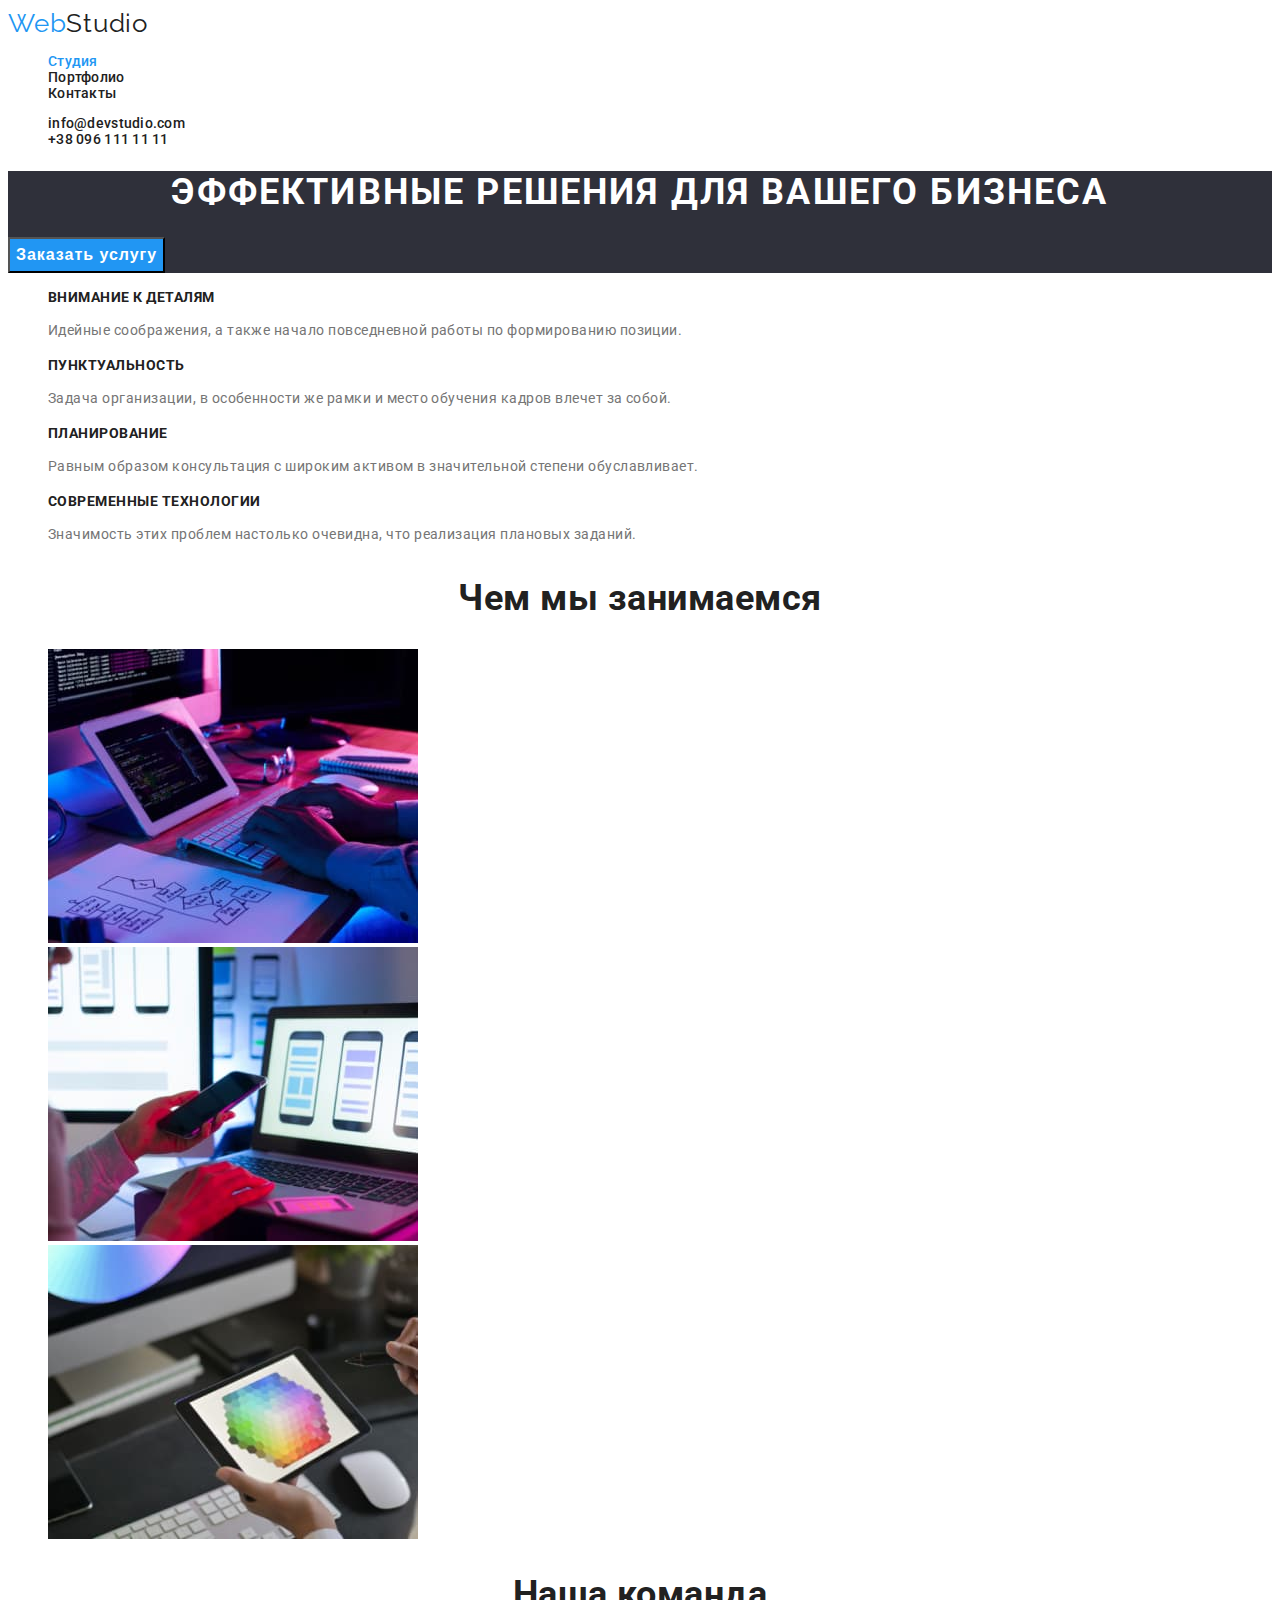
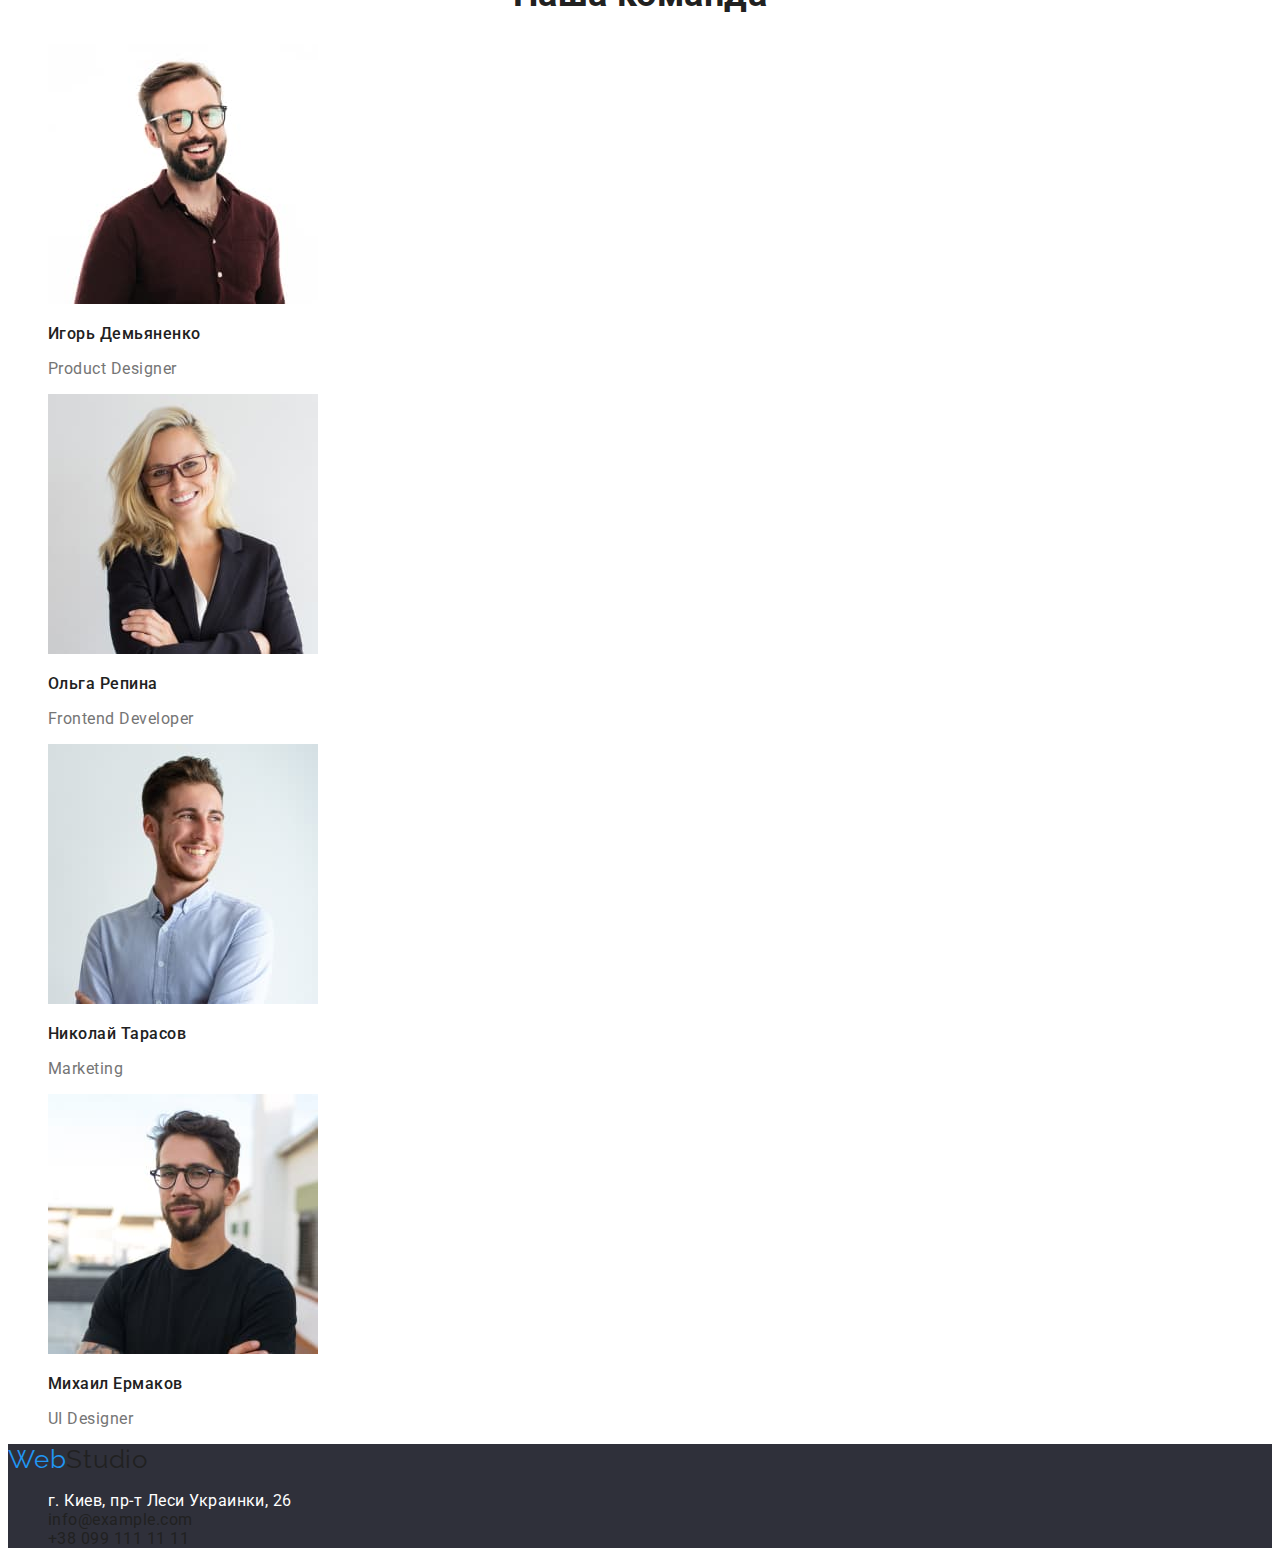
==== commit 6e95d4f6: "Спрятан заголовок на основной странице" ====
--- a/index.html
+++ b/index.html
@@ -47,7 +47,7 @@
         </section>
         
         <section class="main-benefits">
-            <h2 class="main-benefits-main-title">Наши преимущества</h2>
+            <h2 class="main-benefits-main-title hidden">Наши преимущества</h2>
             <ul class="list">
                 <li>
                     <h3 class="main-benefits-title">Внимание к деталям</h3>
--- a/css/styles.css
+++ b/css/styles.css
@@ -94,6 +94,19 @@
 .footer-info {
   color: var(--footer-info);
 }
+
+.hidden {
+  position: absolute;
+  white-space: nowrap;
+  width: 1px;
+  height: 1px;
+  overflow: hidden;
+  border: 0;
+  padding: 0;
+  clip: rect(0 0 0 0);
+  clip-path: inset(50%);
+  margin: -1px;
+}
 /*---------------------------------MAIN----------------------------------------*/
 .hero {
   background-color: var(--main-hero-background);
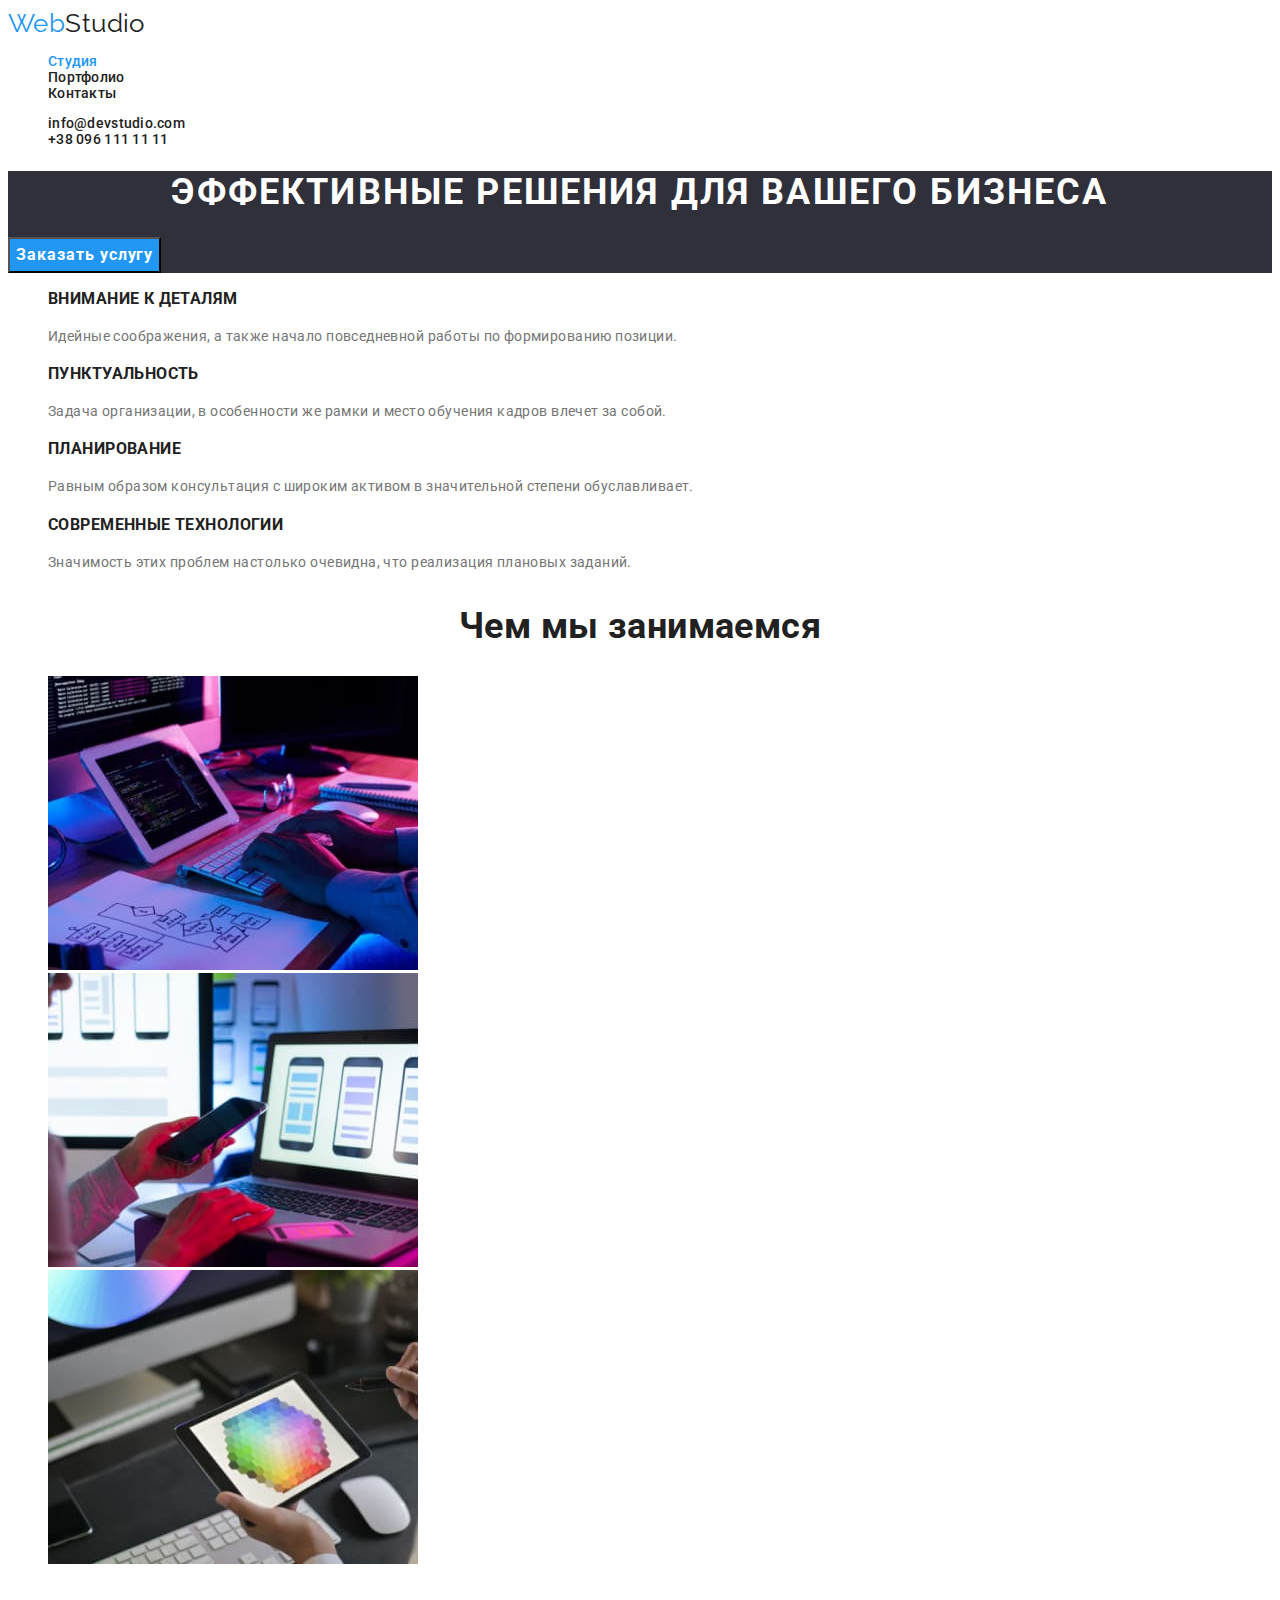
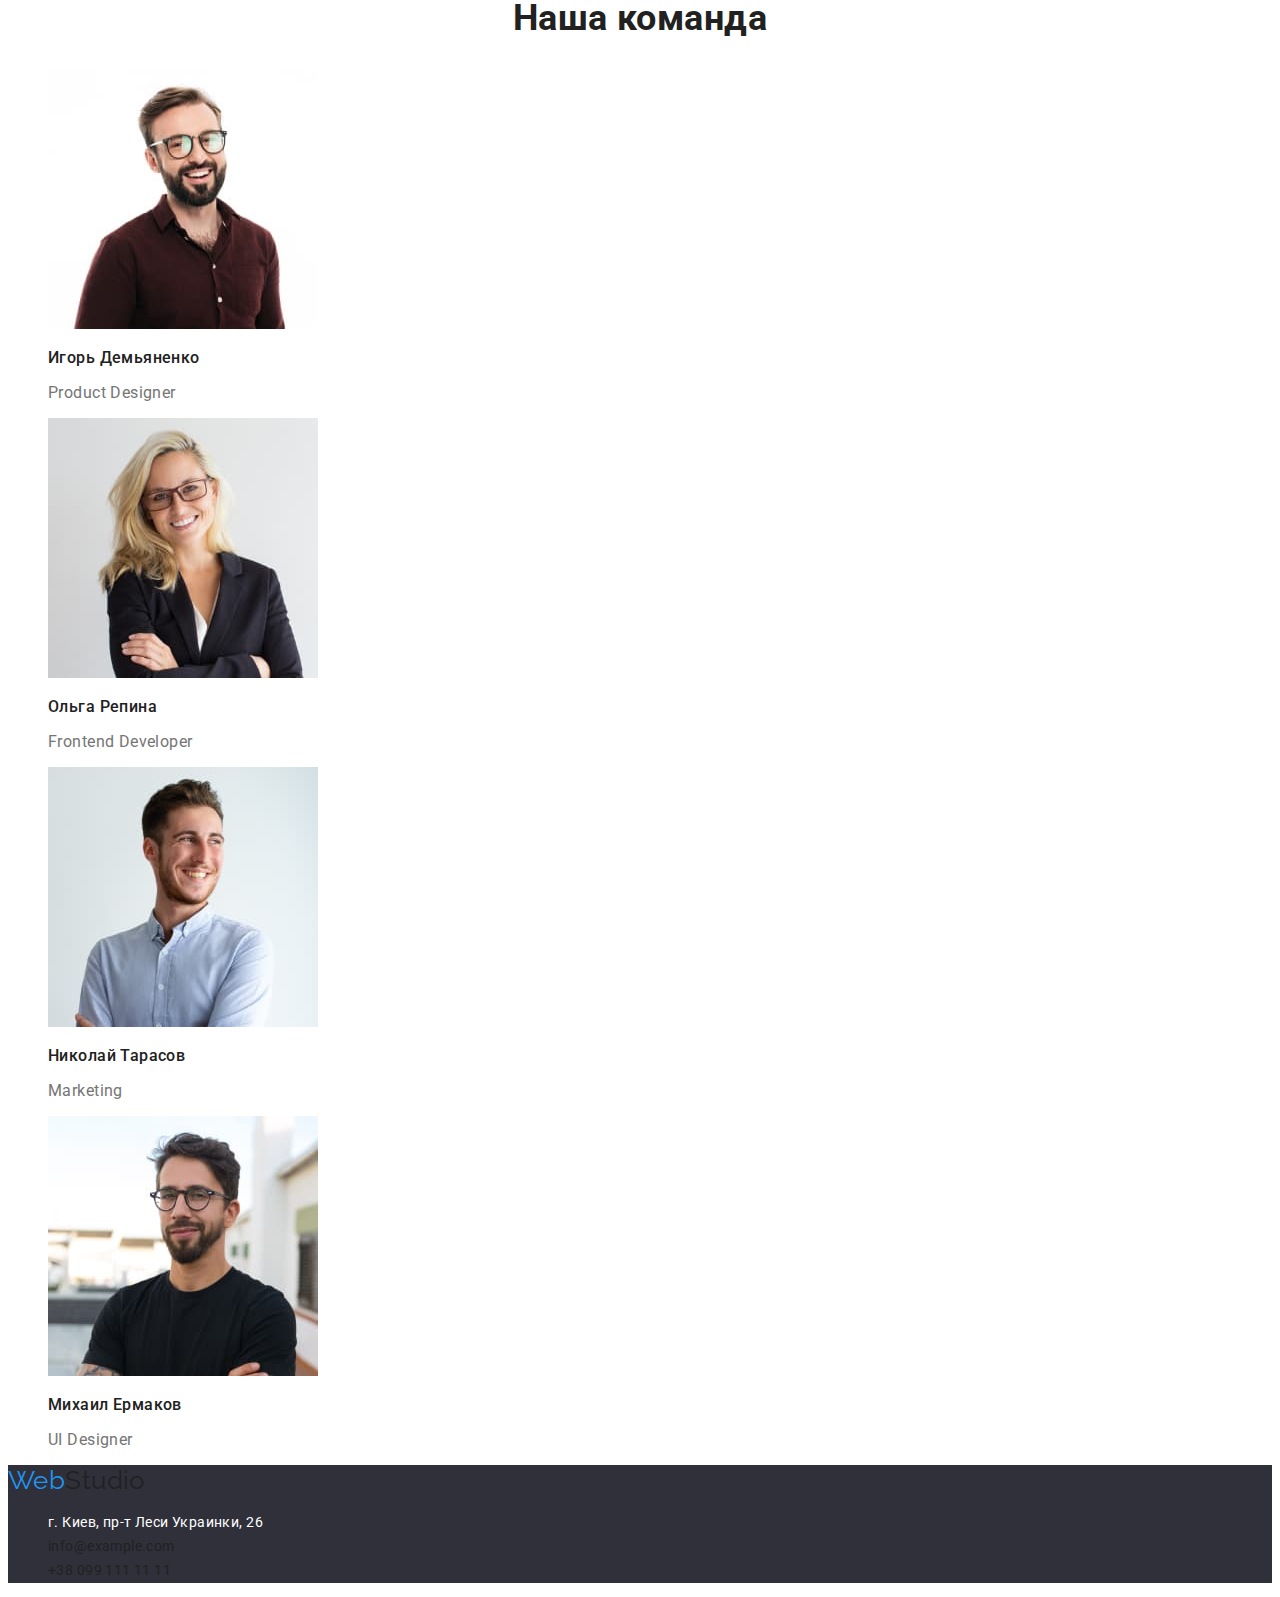
==== commit b92c199e: "Исправление ошибок отображения шрифтов и оптимизация кода" ====
--- a/index.html
+++ b/index.html
@@ -43,7 +43,7 @@
         <!--Герой-->
          <section class="hero">
             <h1 class="hero-title title">Эффективные решения для вашего бизнеса</h1>
-            <button type="button" class="main-button">Заказать услугу</button>
+            <button type="button" class="main-button btn">Заказать услугу</button>
         </section>
         
         <section class="main-benefits">
--- a/css/styles.css
+++ b/css/styles.css
@@ -10,6 +10,7 @@
   --link-focus: #2196f3;
   --main-hero-background: #2f303a;
   --main-title-txt: #ffffff;
+  --main-button-background: #2196f3;
   --main-button-txt: #fff;
   --main-text-p: #757575;
   --footer-background-color: #2f303a;
@@ -27,18 +28,24 @@
   font-family: 'Roboto', sans-serif;
   color: var(--main-txt-color);
   letter-spacing: 0.03em;
+  font-size: 14px;
 }
 
 .logo {
   font-family: 'Raleway', sans-serif;
   font-size: 26px;
   line-height: calc(31 / 26);
-  letter-spacing: 0.03em;
   color: var(--logo-color);
 }
 
 .logo-sab {
   color: var(--logo-sab-color);
+}
+
+.btn {
+  font-family: 'Raleway', sans-serif;
+  letter-spacing: 0.03em;
+  font-size: 14px;
 }
 
 .link {
@@ -50,19 +57,18 @@
   color: var(--active-html);
 }
 
-.nav {
+.nav,
+.info-head {
   font-weight: 500;
-  font-size: 14px;
   line-height: calc(16 / 14);
   letter-spacing: 0.02em;
+}
+
+.nav {
   color: var(--nav);
 }
 
 .info-head {
-  font-weight: 500;
-  font-size: 14px;
-  line-height: calc(16 / 14);
-  letter-spacing: 0.02em;
   color: var(--info-head);
 }
 
@@ -80,6 +86,8 @@
 }
 
 .footer {
+  line-height: 1.71;
+  letter-spacing: 0.03em;
   background-color: var(--footer-background-color);
 }
 
@@ -123,7 +131,8 @@
 }
 
 .main-button {
-  background-color: #2196f3;
+  font-family: 'Roboto', sans-serif;
+  background-color: var(--main-button-background);
   color: var(--main-button-txt);
   font-weight: 700;
   font-size: 16px;
@@ -141,14 +150,11 @@
 
 .main-benefits-title {
   font-weight: 700;
-  font-size: 14px;
   line-height: calc(16 / 14);
-
   text-transform: uppercase;
 }
 
 .main-benefits-text {
-  font-size: 14px;
   line-height: 1.71;
   color: var(--main-text-p);
 }
